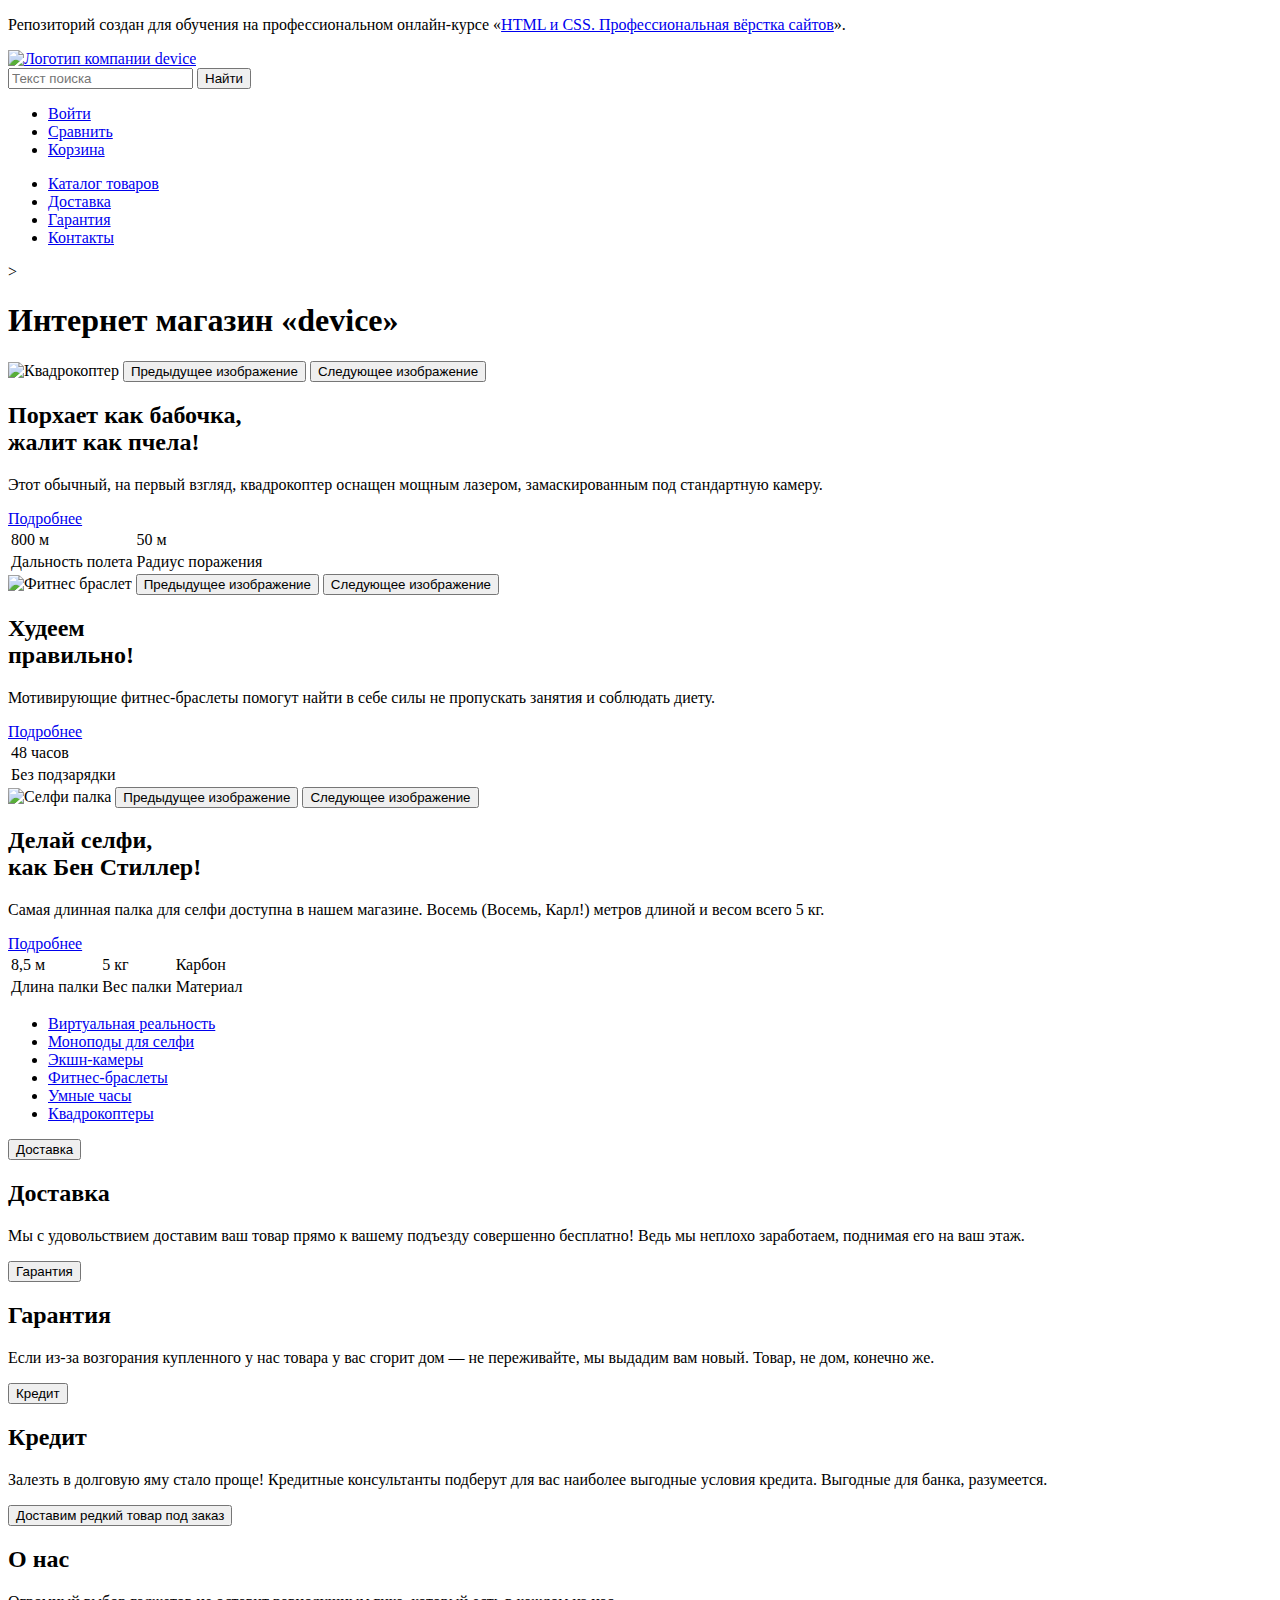
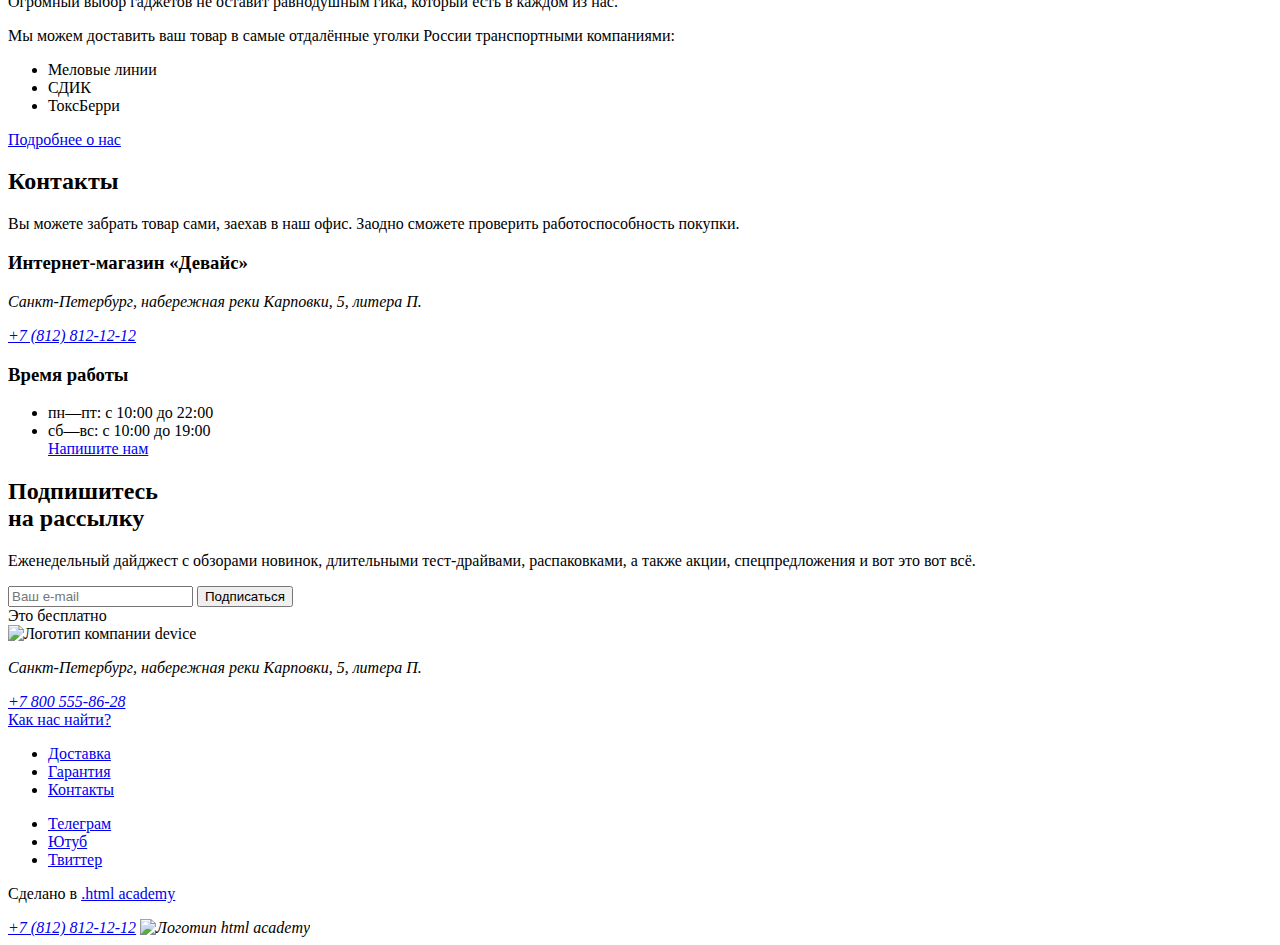
==== 2/index.html @ 812f569d ":heavy_check_mark: Сборка #2" ====
<!DOCTYPE html>
<html lang="ru">
  <head>
    <meta charset="utf-8">
    <title>HTML Academy: Девайс</title>
    <base href="https://htmlacademy-htmlcss.github.io/2011845-device-34/2/">
</head>
  <body>

    <p>Репозиторий создан для обучения на профессиональном онлайн‑курсе «<a href="https://htmlacademy.ru/intensive/htmlcss">HTML и CSS. Профессиональная вёрстка сайтов</a>».</p>

    <header class="main_header">
      <nav class="main_navigation">
        <a class="logo" href="#">
        <img class="img_logo" src="#" alt="Логотип компании device">
        </a>
        <form class="main_search" action="https://echo.htmlacademy.ru/" method="post">
            <input class="product_search" type="search" placeholder="Текст поиска">
            <button class="btn_search" type="submit">Найти</button>
        </form>
        <ul class="navigation_user">
          <li class="navigation_item">
            <a class="navigation_input" href="#">Войти</a>
          </li>
          <li class="navigation_item">
            <a class="navigation_compare" href="#">Сравнить</a>
          </li>
          <li class="navigation_item">
            <a class="navigation_basket" href="#">Корзина</a>
          </li>
        </ul>
        <ul class="navigation_list">
          <li class="navigation_item">
            <a class="dropdown_catalog navigation_link_current" href="catalog.html">Каталог товаров</a>
          </li>
          <li class="navigation_item">
            <a class="navigation_delivery" href="#">Доставка</a>
          </li>
          <li class="navigation_item">
            <a class="navigation_warranty" href="#">Гарантия</a>
          </li>
          <li class="navigation_item">
            <a class="navigation_contacts" href="#">Контакты</a>
          </li>
        </ul>
      </nav>>
    </header>
    <main class="main_index">
      <h1 class="visually_hidden">Интернет магазин «device»</h1>

      <article class="slider">
        <div class="slider_quadrocopter">
          <img class="img_quadrocopter" src="#" alt="Квадрокоптер">
          <button class="slider-button slider-prev" type="button">
            <span class="visually-hidden">Предыдущее изображение</span>
          </button>
          <button class="slider-button slider-next" type="button">
            <span class="visually-hidden">Следующее изображение</span>
          </button>
          <h2 class="slogan_quadrocopter">Порхает как бабочка,<br>
          жалит как пчела!</h2>
          <p class="excerpt_quadrocopter">Этот обычный, на первый взгляд, квадрокоптер оснащен мощным лазером, замаскированным под стандартную камеру.</p>
          <a class="more_quadrocopter" href="#">Подробнее</a>
          <table class="desc">
            <tr class="desc_quadrocopter">
              <td class="value_distance">800 м</td>
              <td class="value_radius">50 м</td>
            </tr>
            <tr class="desc_quadrocopter">
              <td class="quadrocopter_distance">Дальность полета</td>
              <td class="quadrocopter_radius">Радиус поражения</td>
            </tr>
          </table>
        </div>
      </article>

      <article class="slider">
        <div class="slider_bracelet">
          <img class="img_bracelet" src="#" alt="Фитнес браслет">
          <button class="slider-button slider-prev" type="button">
            <span class="visually-hidden">Предыдущее изображение</span>
          </button>
          <button class="slider-button slider-next" type="button">
            <span class="visually-hidden">Следующее изображение</span>
          </button>
          <h2 class="slogan_bracelet">Худеем<br>
          правильно!</h2>
          <p class="excerpt_bracelet">Мотивирующие фитнес-браслеты помогут найти в себе силы не пропускать занятия и соблюдать диету.</p>
          <a class="more_bracelet" href="#">Подробнее</a>
          <table class="desc">
            <tr class="desc_bracelet">
              <td class="value_time">48 часов</td>
            </tr>
            <tr class="desc_bracelet">
              <td class="bracelet_time">Без подзарядки</td>
            </tr>
          </table>
        </div>
      </article>

      <article class="slider">
        <div class="slider_monopod">
          <img class="img_monopod" src="#" alt="Селфи палка">
          <button class="slider-button slider-prev" type="button">
            <span class="visually-hidden">Предыдущее изображение</span>
          </button>
          <button class="slider-button slider-next" type="button">
            <span class="visually-hidden">Следующее изображение</span>
          </button>
          <h2 class="slogan_monopod">Делай селфи,<br>
          как Бен Стиллер! </h2>
          <p class="excerpt_monopod">Самая длинная палка для селфи доступна в нашем магазине. Восемь (Восемь, Карл!) метров длиной и весом всего 5 кг.</p>
          <a class="more_monopod" href="#">Подробнее</a>
          <table class="desc">
            <tr class="desc_monopod">
              <td class="value_long">8,5 м</td>
              <td class="value_weight">5 кг</td>
              <td class="value_material">Карбон</td>
            </tr>
            <tr class="desc_monopod">
              <td class="monopod_long">Длина палки</td>
              <td class="monopod_weight">Вес палки</td>
              <td class="monopod_material">Материал</td>
            </tr>
          </table>
        </div>
      </article>

      <article class="pagination_cotalog">
        <ul class="pagination_list">
          <li class="pagination_item">
            <a class="pagination_virtual" href="#">Виртуальная реальность</a>
          </li>
          <li class="pagination_item">
            <a class="pagination_monopod" href="#">Моноподы для селфи</a>
          </li>
          <li class="pagination_item">
            <a class="pagination_cameras" href="#">Экшн-камеры</a>
          </li>
          <li class="pagination_item">
            <a class="pagination_bracelet" href="#">Фитнес-браслеты</a>
          </li>
          <li class="pagination_item">
            <a class="pagination_watch" href="#">Умные часы</a>
          </li>
          <li class="pagination_item">
            <a class="pagination_quadrocopter" href="#">Квадрокоптеры</a>
          </li>
        </ul>
      </article>

      <section class="delivery">
        <button type="button" class="btn_delivery">Доставка</button>
        <h2>Доставка</h2>
        <p>Мы с удовольствием доставим ваш товар прямо к вашему подъезду совершенно бесплатно! Ведь мы неплохо заработаем, поднимая его на ваш этаж.</p>
      </section>

      <section class="warranty">
        <button type="button" class="btn_warranty">Гарантия</button>
        <h2>Гарантия</h2>
        <p>Если из-за возгорания купленного у нас товара у вас сгорит дом — не переживайте, мы выдадим вам новый. Товар, не дом, конечно же.</p>
      </section>

      <section class="credit">
        <button type="button" class="btn_credit">Кредит</button>
        <h2>Кредит</h2>
        <p>Залезть в долговую яму стало проще! Кредитные консультанты подберут для вас наиболее выгодные условия кредита. Выгодные для банка, разумеется.</p>
      </section>

      <article class="order">
        <button type="button" class="btn_order">Доставим редкий товар под заказ</button>
      </article>

      <section class="about">
        <h2 class="about_title">О нас</h2>
        <p class="about_us">Огромный выбор гаджетов не оставит равнодушным гика, который есть в каждом из нас.</p>
        <p class="about_delivery">Мы можем доставить ваш товар в самые отдалённые уголки России транспортными компаниями:</p>
        <ul type="disc" class="ompany">
          <li class="delivery_company">Меловые линии</li>
          <li class="delivery_company">СДИК</li>
          <li class="delivery_company">ТоксБерри</li>
        </ul>
        <a class="more_quadrocopter" href="#">Подробнее о нас</a>
      </section>

      <section class="contacts">
        <h2 class="contacts_titl">Контакты</h2>
        <p>Вы можете забрать товар сами, заехав в наш офис. Заодно сможете проверить работоспособность покупки. </p>
        <h3 class="contacts_subtitl">Интернет-магазин «Девайс»</h3>
        <address class="contacts_address">
          <p class="contacts_address_text">Санкт-Петербург, набережная реки Карповки, 5, литера П.</p>
          <a class="contacts_phone" href="tel:78128121212">+7 (812) 812-12-12</a>
        </address>
        <h3 class="contacts_subtitl">Время работы</h3>
        <ul class="contacts_schedule">
          <li class="contacts_schedule_items">пн—пт: с 10:00 до 22:00</li>
          <li class="contacts_schedule_items">сб—вс: с 10:00 до 19:00</li>
          <a class="more_contacts" href="#">Напишите нам</a>
        </ul>
      </section>

      <section class="mailing">
        <h2 class="mailing_title">Подпишитесь<br>
          на рассылку</h2>
        <p>Еженедельный дайджест с обзорами новинок, длительными тест-драйвами, распаковками, а также акции, спецпредложения и вот это вот всё.</p>
        <form class="appointment_form" action="https://echo.htmlacademy.ru/" method="post">
          <input type="email" name="user_email" placeholder="Ваш e-mail">
          <button class="btn_subscribe" type="submit">Подписаться</button>
        </form>
        <div>Это бесплатно</div>
      </section>
    </main>

    <footer class="page_footer">
      <section class="footer_address">
        <img class="img_logo" src="#" alt="Логотип компании device">
      <address class="footer_contacts_address">
        <p class="about-text">Санкт-Петербург, набережная реки Карповки, 5, литера П.</p>
        <a class="footer_contacts_address_phone" href="tel:+78005558628">+7 800 555-86-28</a>
      </address>
      <a class="footer_contacts_map_link" href="#">Как нас найти?</a>
    </section>

    <section class="footer_social">
      <ul class="footer-advantages_list">
        <li class="footer_advantages_item">
          <a class="advantages" href="#">
            <span class="btn_advantages">Доставка</span>
          </a>
        </li>
        <li class="footer_advantages_item">
          <a class="advantages" href="#">
            <span class="btn_advantages">Гарантия</span>
          </a>
        </li>
        <li class="footer_advantages_item">
          <a class="advantages" href="#">
            <span class="btn_advantages">Контакты</span>
          </a>
        </li>
      </ul>
      <ul class="footer_social_list">
        <li class="footer_social_item">
          <a class="button" href="#">
            <span class="visually_hidden">Телеграм</span>
          </a>
        </li>
        <li class="footer_social_item">
          <a class="button" href="#">
            <span class="visually_hidden">Ютуб</span>
          </a>
        </li>
        <li class="footer_social_item">
          <a class="button" href="#">
            <span class="visually_hidden">Твиттер</span>
          </a>
        </li>
      </ul>
      <p class="about_text">Сделано в <a class="htmlacademy_link" href="https://htmlacademy.ru/">.html academy</a></p>
    </section>

      <section class="footer_contacts">
        <address class="contacts_address">
          <a class="contacts_phone" href="tel:78128121212">+7 (812) 812-12-12</a>
          <img class="img_logo" src="#" alt="Логотип html academy">
        </address>
      </section>

  </body>
</html>
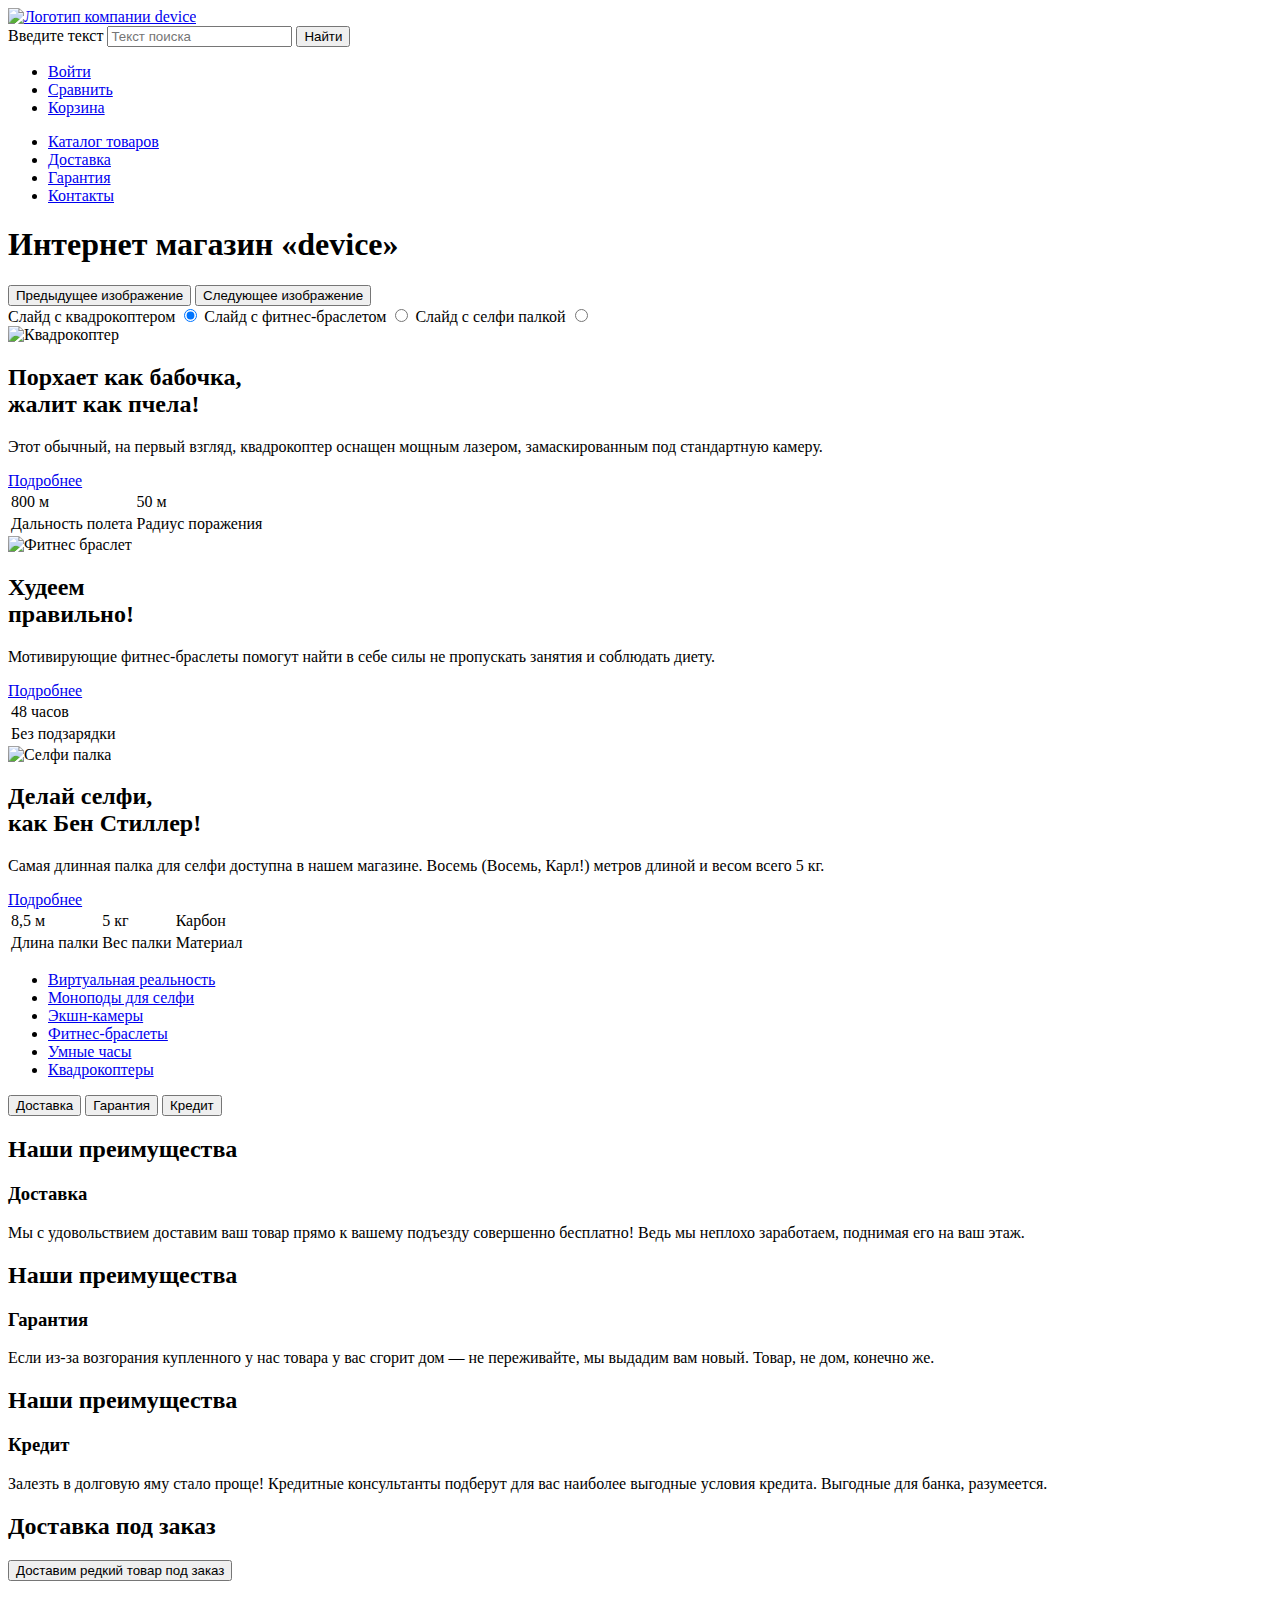
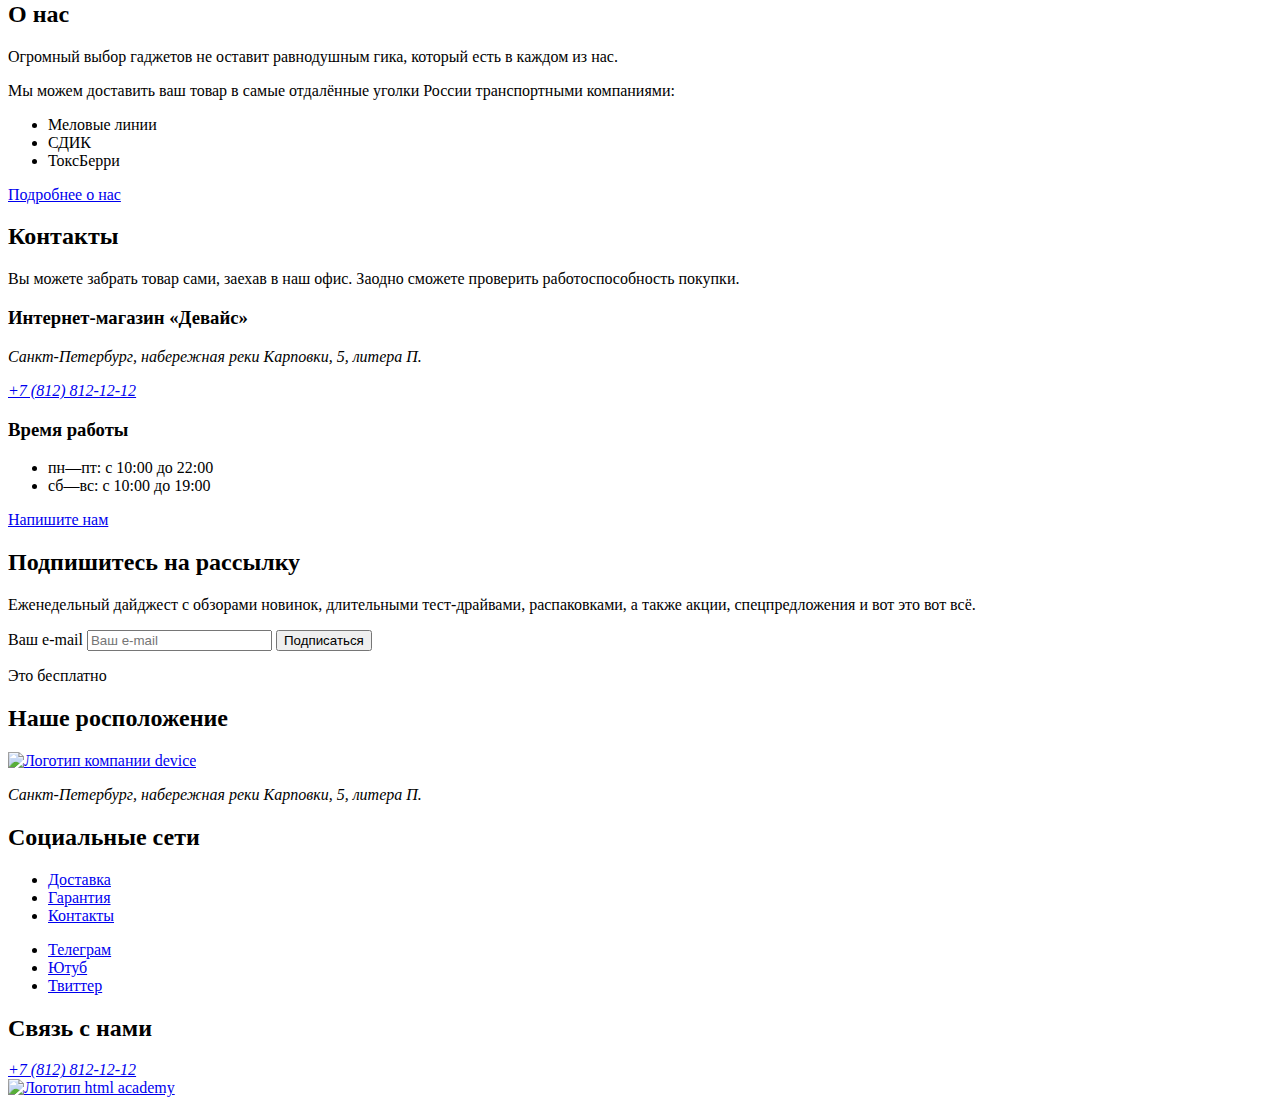
==== commit e26dc977: ":heavy_check_mark: Сборка #2" ====
--- a/2/index.html
+++ b/2/index.html
@@ -1,228 +1,239 @@
 <!DOCTYPE html>
 <html lang="ru">
-  <head>
-    <meta charset="utf-8">
-    <title>HTML Academy: Девайс</title>
-    <base href="https://htmlacademy-htmlcss.github.io/2011845-device-34/2/">
+
+<head>
+  <meta charset="utf-8">
+  <title>HTML Academy: Девайс</title>
+  <base href="https://htmlacademy-htmlcss.github.io/2011845-device-34/2/">
 </head>
-  <body>
-
-    <p>Репозиторий создан для обучения на профессиональном онлайн‑курсе «<a href="https://htmlacademy.ru/intensive/htmlcss">HTML и CSS. Профессиональная вёрстка сайтов</a>».</p>
-
-    <header class="main_header">
-      <nav class="main_navigation">
-        <a class="logo" href="#">
+
+<body>
+  <header class="main_header">
+    <nav class="main_navigation">
+      <a class="logo" href="#">
         <img class="img_logo" src="#" alt="Логотип компании device">
-        </a>
-        <form class="main_search" action="https://echo.htmlacademy.ru/" method="post">
-            <input class="product_search" type="search" placeholder="Текст поиска">
-            <button class="btn_search" type="submit">Найти</button>
-        </form>
-        <ul class="navigation_user">
-          <li class="navigation_item">
-            <a class="navigation_input" href="#">Войти</a>
-          </li>
-          <li class="navigation_item">
-            <a class="navigation_compare" href="#">Сравнить</a>
-          </li>
-          <li class="navigation_item">
-            <a class="navigation_basket" href="#">Корзина</a>
-          </li>
-        </ul>
-        <ul class="navigation_list">
-          <li class="navigation_item">
-            <a class="dropdown_catalog navigation_link_current" href="catalog.html">Каталог товаров</a>
-          </li>
-          <li class="navigation_item">
-            <a class="navigation_delivery" href="#">Доставка</a>
-          </li>
-          <li class="navigation_item">
-            <a class="navigation_warranty" href="#">Гарантия</a>
-          </li>
-          <li class="navigation_item">
-            <a class="navigation_contacts" href="#">Контакты</a>
-          </li>
-        </ul>
-      </nav>>
-    </header>
-    <main class="main_index">
-      <h1 class="visually_hidden">Интернет магазин «device»</h1>
-
-      <article class="slider">
-        <div class="slider_quadrocopter">
-          <img class="img_quadrocopter" src="#" alt="Квадрокоптер">
-          <button class="slider-button slider-prev" type="button">
-            <span class="visually-hidden">Предыдущее изображение</span>
-          </button>
-          <button class="slider-button slider-next" type="button">
-            <span class="visually-hidden">Следующее изображение</span>
-          </button>
-          <h2 class="slogan_quadrocopter">Порхает как бабочка,<br>
-          жалит как пчела!</h2>
-          <p class="excerpt_quadrocopter">Этот обычный, на первый взгляд, квадрокоптер оснащен мощным лазером, замаскированным под стандартную камеру.</p>
-          <a class="more_quadrocopter" href="#">Подробнее</a>
-          <table class="desc">
-            <tr class="desc_quadrocopter">
-              <td class="value_distance">800 м</td>
-              <td class="value_radius">50 м</td>
-            </tr>
-            <tr class="desc_quadrocopter">
-              <td class="quadrocopter_distance">Дальность полета</td>
-              <td class="quadrocopter_radius">Радиус поражения</td>
-            </tr>
-          </table>
-        </div>
-      </article>
-
-      <article class="slider">
-        <div class="slider_bracelet">
-          <img class="img_bracelet" src="#" alt="Фитнес браслет">
-          <button class="slider-button slider-prev" type="button">
-            <span class="visually-hidden">Предыдущее изображение</span>
-          </button>
-          <button class="slider-button slider-next" type="button">
-            <span class="visually-hidden">Следующее изображение</span>
-          </button>
-          <h2 class="slogan_bracelet">Худеем<br>
-          правильно!</h2>
-          <p class="excerpt_bracelet">Мотивирующие фитнес-браслеты помогут найти в себе силы не пропускать занятия и соблюдать диету.</p>
-          <a class="more_bracelet" href="#">Подробнее</a>
-          <table class="desc">
-            <tr class="desc_bracelet">
-              <td class="value_time">48 часов</td>
-            </tr>
-            <tr class="desc_bracelet">
-              <td class="bracelet_time">Без подзарядки</td>
-            </tr>
-          </table>
-        </div>
-      </article>
-
-      <article class="slider">
-        <div class="slider_monopod">
-          <img class="img_monopod" src="#" alt="Селфи палка">
-          <button class="slider-button slider-prev" type="button">
-            <span class="visually-hidden">Предыдущее изображение</span>
-          </button>
-          <button class="slider-button slider-next" type="button">
-            <span class="visually-hidden">Следующее изображение</span>
-          </button>
-          <h2 class="slogan_monopod">Делай селфи,<br>
-          как Бен Стиллер! </h2>
-          <p class="excerpt_monopod">Самая длинная палка для селфи доступна в нашем магазине. Восемь (Восемь, Карл!) метров длиной и весом всего 5 кг.</p>
-          <a class="more_monopod" href="#">Подробнее</a>
-          <table class="desc">
-            <tr class="desc_monopod">
-              <td class="value_long">8,5 м</td>
-              <td class="value_weight">5 кг</td>
-              <td class="value_material">Карбон</td>
-            </tr>
-            <tr class="desc_monopod">
-              <td class="monopod_long">Длина палки</td>
-              <td class="monopod_weight">Вес палки</td>
-              <td class="monopod_material">Материал</td>
-            </tr>
-          </table>
-        </div>
-      </article>
-
-      <article class="pagination_cotalog">
-        <ul class="pagination_list">
-          <li class="pagination_item">
-            <a class="pagination_virtual" href="#">Виртуальная реальность</a>
-          </li>
-          <li class="pagination_item">
-            <a class="pagination_monopod" href="#">Моноподы для селфи</a>
-          </li>
-          <li class="pagination_item">
-            <a class="pagination_cameras" href="#">Экшн-камеры</a>
-          </li>
-          <li class="pagination_item">
-            <a class="pagination_bracelet" href="#">Фитнес-браслеты</a>
-          </li>
-          <li class="pagination_item">
-            <a class="pagination_watch" href="#">Умные часы</a>
-          </li>
-          <li class="pagination_item">
-            <a class="pagination_quadrocopter" href="#">Квадрокоптеры</a>
-          </li>
-        </ul>
-      </article>
-
-      <section class="delivery">
-        <button type="button" class="btn_delivery">Доставка</button>
-        <h2>Доставка</h2>
-        <p>Мы с удовольствием доставим ваш товар прямо к вашему подъезду совершенно бесплатно! Ведь мы неплохо заработаем, поднимая его на ваш этаж.</p>
-      </section>
-
-      <section class="warranty">
-        <button type="button" class="btn_warranty">Гарантия</button>
-        <h2>Гарантия</h2>
-        <p>Если из-за возгорания купленного у нас товара у вас сгорит дом — не переживайте, мы выдадим вам новый. Товар, не дом, конечно же.</p>
-      </section>
-
-      <section class="credit">
-        <button type="button" class="btn_credit">Кредит</button>
-        <h2>Кредит</h2>
-        <p>Залезть в долговую яму стало проще! Кредитные консультанты подберут для вас наиболее выгодные условия кредита. Выгодные для банка, разумеется.</p>
-      </section>
-
-      <article class="order">
-        <button type="button" class="btn_order">Доставим редкий товар под заказ</button>
-      </article>
-
-      <section class="about">
-        <h2 class="about_title">О нас</h2>
-        <p class="about_us">Огромный выбор гаджетов не оставит равнодушным гика, который есть в каждом из нас.</p>
-        <p class="about_delivery">Мы можем доставить ваш товар в самые отдалённые уголки России транспортными компаниями:</p>
-        <ul type="disc" class="ompany">
-          <li class="delivery_company">Меловые линии</li>
-          <li class="delivery_company">СДИК</li>
-          <li class="delivery_company">ТоксБерри</li>
-        </ul>
-        <a class="more_quadrocopter" href="#">Подробнее о нас</a>
-      </section>
-
-      <section class="contacts">
-        <h2 class="contacts_titl">Контакты</h2>
-        <p>Вы можете забрать товар сами, заехав в наш офис. Заодно сможете проверить работоспособность покупки. </p>
-        <h3 class="contacts_subtitl">Интернет-магазин «Девайс»</h3>
-        <address class="contacts_address">
-          <p class="contacts_address_text">Санкт-Петербург, набережная реки Карповки, 5, литера П.</p>
-          <a class="contacts_phone" href="tel:78128121212">+7 (812) 812-12-12</a>
-        </address>
-        <h3 class="contacts_subtitl">Время работы</h3>
-        <ul class="contacts_schedule">
-          <li class="contacts_schedule_items">пн—пт: с 10:00 до 22:00</li>
-          <li class="contacts_schedule_items">сб—вс: с 10:00 до 19:00</li>
-          <a class="more_contacts" href="#">Напишите нам</a>
-        </ul>
-      </section>
-
-      <section class="mailing">
-        <h2 class="mailing_title">Подпишитесь<br>
-          на рассылку</h2>
-        <p>Еженедельный дайджест с обзорами новинок, длительными тест-драйвами, распаковками, а также акции, спецпредложения и вот это вот всё.</p>
-        <form class="appointment_form" action="https://echo.htmlacademy.ru/" method="post">
-          <input type="email" name="user_email" placeholder="Ваш e-mail">
-          <button class="btn_subscribe" type="submit">Подписаться</button>
-        </form>
-        <div>Это бесплатно</div>
-      </section>
-    </main>
-
-    <footer class="page_footer">
-      <section class="footer_address">
+      </a>
+      <form class="main_search" action="https://echo.htmlacademy.ru/" method="post">
+        <label class="visually_hidden" for="search">Введите текст</label>
+        <input class="product_search" type="search" id="search" placeholder="Текст поиска">
+        <button class="btn_search" type="submit">Найти</button>
+      </form>
+      <ul class="navigation_user">
+        <li class="navigation_item">
+          <a class="navigation_input" href="#">Войти</a>
+        </li>
+        <li class="navigation_item">
+          <a class="navigation_compare" href="#">Сравнить</a>
+        </li>
+        <li class="navigation_item">
+          <a class="navigation_basket" href="#">Корзина</a>
+        </li>
+      </ul>
+      <ul class="navigation_list">
+        <li class="navigation_item">
+          <a class="dropdown_catalog navigation_link_current" href="catalog.html">Каталог товаров</a>
+        </li>
+        <li class="navigation_item">
+          <a class="navigation_delivery" href="#">Доставка</a>
+        </li>
+        <li class="navigation_item">
+          <a class="navigation_warranty" href="#">Гарантия</a>
+        </li>
+        <li class="navigation_item">
+          <a class="navigation_contacts" href="#">Контакты</a>
+        </li>
+      </ul>
+    </nav>
+  </header>
+  <main class="main_index">
+    <h1 class="visually_hidden">Интернет магазин «device»</h1>
+
+    <div class="btn_slider">
+      <button class="slider_btn slider_prev" type="button">
+        <span class="visually_hidden">Предыдущее изображение</span>
+      </button>
+      <button class="slider_btn slider_next" type="button">
+        <span class="visually_hidden">Следующее изображение</span>
+      </button>
+    </div>
+    <div class="radio_slider">
+      <label class="visually_hidden" for="quadrocopter">Слайд с квадрокоптером</label>
+      <input class="parination_input" type="radio" name="radio" value="quadrocopter" id="quadrocopter" checked>
+      <label class="visually_hidden" for="bracelet">Слайд с фитнес-браслетом</label>
+      <input class="parination_input" type="radio" name="radio" value="bracelet" id="bracelet">
+      <label class="visually_hidden" for="monopod">Слайд с селфи палкой</label>
+      <input class="parination_input" type="radio" name="radio" value="monopod" id="monopod">
+    </div>
+
+    <article class="slider">
+      <img class="img_quadrocopter" src="#" alt="Квадрокоптер">
+      <h2 class="slogan_quadrocopter">Порхает как бабочка,<br>
+        жалит как пчела!</h2>
+      <p class="excerpt_quadrocopter">Этот обычный, на первый взгляд, квадрокоптер оснащен мощным лазером,
+        замаскированным под стандартную камеру.</p>
+      <a class="more_quadrocopter" href="#">Подробнее</a>
+      <table class="desc">
+        <tr class="desc_quadrocopter">
+          <td class="value_distance">800 м</td>
+          <td class="value_radius">50 м</td>
+        </tr>
+        <tr class="desc_quadrocopter">
+          <td class="quadrocopter_distance">Дальность полета</td>
+          <td class="quadrocopter_radius">Радиус поражения</td>
+        </tr>
+      </table>
+    </article>
+
+    <article class="slider">
+      <img class="img_bracelet" src="#" alt="Фитнес браслет">
+      <h2 class="slogan_bracelet">Худеем<br>
+        правильно!</h2>
+      <p class="excerpt_bracelet">Мотивирующие фитнес-браслеты помогут найти в себе силы не пропускать занятия и
+        соблюдать диету.</p>
+      <a class="more_bracelet" href="#">Подробнее</a>
+      <table class="desc">
+        <tr class="desc_bracelet">
+          <td class="value_time">48 часов</td>
+        </tr>
+        <tr class="desc_bracelet">
+          <td class="bracelet_time">Без подзарядки</td>
+        </tr>
+      </table>
+    </article>
+
+    <article class="slider">
+      <img class="img_monopod" src="#" alt="Селфи палка">
+      <h2 class="slogan_monopod">Делай селфи,<br>
+        как Бен Стиллер! </h2>
+      <p class="excerpt_monopod">Самая длинная палка для селфи доступна в нашем магазине. Восемь (Восемь, Карл!) метров
+        длиной и весом всего 5 кг.</p>
+      <a class="more_monopod" href="#">Подробнее</a>
+      <table class="desc">
+        <tr class="desc_monopod">
+          <td class="value_long">8,5 м</td>
+          <td class="value_weight">5 кг</td>
+          <td class="value_material">Карбон</td>
+        </tr>
+        <tr class="desc_monopod">
+          <td class="monopod_long">Длина палки</td>
+          <td class="monopod_weight">Вес палки</td>
+          <td class="monopod_material">Материал</td>
+        </tr>
+      </table>
+    </article>
+
+    <div class="pagination_cotalog">
+      <ul class="pagination_list">
+        <li class="pagination_item">
+          <a class="pagination_virtual" href="#">Виртуальная реальность</a>
+        </li>
+        <li class="pagination_item">
+          <a class="pagination_monopod" href="#">Моноподы для селфи</a>
+        </li>
+        <li class="pagination_item">
+          <a class="pagination_cameras" href="#">Экшн-камеры</a>
+        </li>
+        <li class="pagination_item">
+          <a class="pagination_bracelet" href="#">Фитнес-браслеты</a>
+        </li>
+        <li class="pagination_item">
+          <a class="pagination_watch" href="#">Умные часы</a>
+        </li>
+        <li class="pagination_item">
+          <a class="pagination_quadrocopter" href="#">Квадрокоптеры</a>
+        </li>
+      </ul>
+    </div>
+
+    <div class="btn_advantages">
+      <button type="button" class="btn_delivery">Доставка</button>
+      <button type="button" class="btn_warranty">Гарантия</button>
+      <button type="button" class="btn_credit">Кредит</button>
+    </div>
+
+    <section class="delivery">
+      <h2 class="visually_hidden">Наши преимущества</h2>
+      <h3 class="subtitle">Доставка</h3>
+      <p>Мы с удовольствием доставим ваш товар прямо к вашему подъезду совершенно бесплатно! Ведь мы неплохо заработаем,
+        поднимая его на ваш этаж.</p>
+    </section>
+
+    <section class="warranty">
+      <h2 class="visually_hidden">Наши преимущества</h2>
+      <h3 class="subtitle">Гарантия</h3>
+      <p>Если из-за возгорания купленного у нас товара у вас сгорит дом — не переживайте, мы выдадим вам новый. Товар,
+        не дом, конечно же.</p>
+    </section>
+
+    <section class="credit">
+      <h2 class="visually_hidden">Наши преимущества</h2>
+      <h3 class="subtitle">Кредит</h3>
+      <p>Залезть в долговую яму стало проще! Кредитные консультанты подберут для вас наиболее выгодные условия кредита.
+        Выгодные для банка, разумеется.</p>
+    </section>
+
+    <section class="order">
+      <h2 class="visually_hidden">Доставка под заказ</h2>
+      <button type="button" class="btn_order">Доставим редкий товар под заказ</button>
+    </section>
+
+    <section class="about">
+      <h2 class="about_title">О нас</h2>
+      <p class="about_us">Огромный выбор гаджетов не оставит равнодушным гика, который есть в каждом из нас.</p>
+      <p class="about_delivery">Мы можем доставить ваш товар в самые отдалённые уголки России транспортными компаниями:
+      </p>
+      <ul class="company">
+        <li class="delivery_company">Меловые линии</li>
+        <li class="delivery_company">СДИК</li>
+        <li class="delivery_company">ТоксБерри</li>
+      </ul>
+      <a class="more_about" href="#">Подробнее о нас</a>
+    </section>
+
+    <section class="contacts">
+      <h2 class="contacts_title">Контакты</h2>
+      <p>Вы можете забрать товар сами, заехав в наш офис. Заодно сможете проверить работоспособность покупки. </p>
+      <h3 class="contacts_subtitl">Интернет-магазин «Девайс»</h3>
+      <address class="contacts_address">
+        <p class="contacts_address_text">Санкт-Петербург, набережная реки Карповки, 5, литера П.</p>
+        <a class="contacts_phone" href="tel:78128121212">+7 (812) 812-12-12</a>
+      </address>
+      <h3 class="contacts_subtitl">Время работы</h3>
+      <ul class="contacts_schedule">
+        <li class="contacts_schedule_items">пн—пт: с 10:00 до 22:00</li>
+        <li class="contacts_schedule_items">сб—вс: с 10:00 до 19:00</li>
+      </ul>
+      <a class="more_contacts" href="#">Напишите нам</a>
+    </section>
+
+    <section class="mailing">
+      <h2 class="mailing_title">Подпишитесь
+        на рассылку</h2>
+      <p>Еженедельный дайджест с обзорами новинок, длительными тест-драйвами, распаковками, а также акции,
+        спецпредложения и вот это вот всё.</p>
+      <form class="appointment_form" action="https://echo.htmlacademy.ru/" method="post">
+        <label class="visually_hidden" for="user_email">Ваш e-mail</label>
+        <input type="email" name="user_email" id="user_email" placeholder="Ваш e-mail">
+        <button class="btn_subscribe" type="submit">Подписаться</button>
+      </form>
+      <p>Это бесплатно</p>
+    </section>
+  </main>
+
+  <footer class="page_footer">
+    <section class="footer_address">
+      <h2 class="visually_hidden">Наше росположение</h2>
+      <a class="logo" href="index.html">
         <img class="img_logo" src="#" alt="Логотип компании device">
+      </a>
       <address class="footer_contacts_address">
-        <p class="about-text">Санкт-Петербург, набережная реки Карповки, 5, литера П.</p>
-        <a class="footer_contacts_address_phone" href="tel:+78005558628">+7 800 555-86-28</a>
+        <p class="about_text">Санкт-Петербург, набережная реки Карповки, 5, литера П.</p>
       </address>
-      <a class="footer_contacts_map_link" href="#">Как нас найти?</a>
     </section>
 
     <section class="footer_social">
-      <ul class="footer-advantages_list">
+      <h2 class="visually_hidden">Социальные сети</h2>
+      <ul class="footer_advantages_list">
         <li class="footer_advantages_item">
           <a class="advantages" href="#">
             <span class="btn_advantages">Доставка</span>
@@ -241,30 +252,33 @@
       </ul>
       <ul class="footer_social_list">
         <li class="footer_social_item">
-          <a class="button" href="#">
+          <a class="button" href="https://t.me/htmlacademy">
             <span class="visually_hidden">Телеграм</span>
           </a>
         </li>
         <li class="footer_social_item">
-          <a class="button" href="#">
+          <a class="button" href="https://www.youtube.com/user/htmlacademyru">
             <span class="visually_hidden">Ютуб</span>
           </a>
         </li>
         <li class="footer_social_item">
-          <a class="button" href="#">
+          <a class="button" href="https://twitter.com/htmlacademy_ru">
             <span class="visually_hidden">Твиттер</span>
           </a>
         </li>
       </ul>
-      <p class="about_text">Сделано в <a class="htmlacademy_link" href="https://htmlacademy.ru/">.html academy</a></p>
-    </section>
-
-      <section class="footer_contacts">
-        <address class="contacts_address">
-          <a class="contacts_phone" href="tel:78128121212">+7 (812) 812-12-12</a>
-          <img class="img_logo" src="#" alt="Логотип html academy">
-        </address>
-      </section>
-
-  </body>
+    </section>
+
+    <section class="footer_contacts">
+      <h2 class="visually_hidden">Связь с нами</h2>
+      <address class="contacts_address">
+        <a class="contacts_phone" href="tel:78128121212">+7 (812) 812-12-12</a>
+      </address>
+      <a class="logo" href="https://htmlacademy.ru/profile/id2011845">
+        <img class="img_logo" src="#" alt="Логотип html academy">
+      </a>
+    </section>
+  </footer>
+</body>
+
 </html>
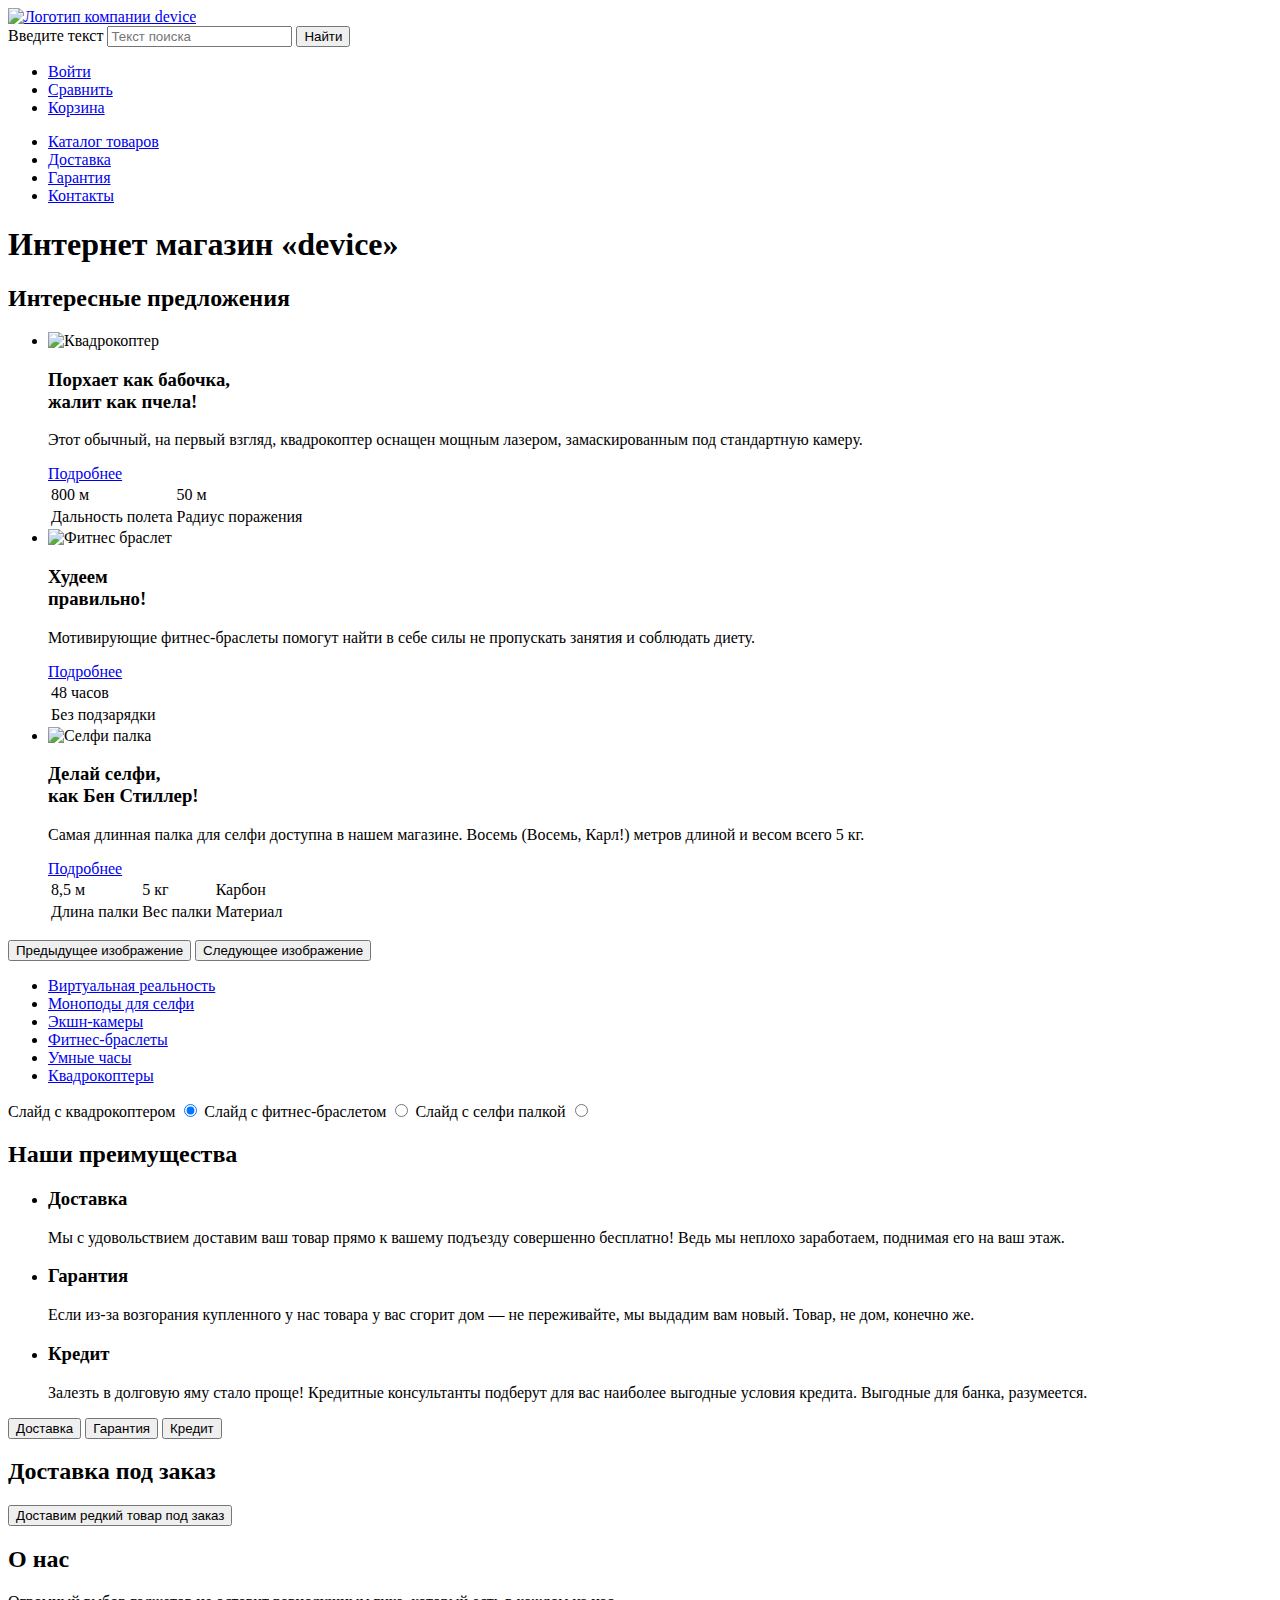
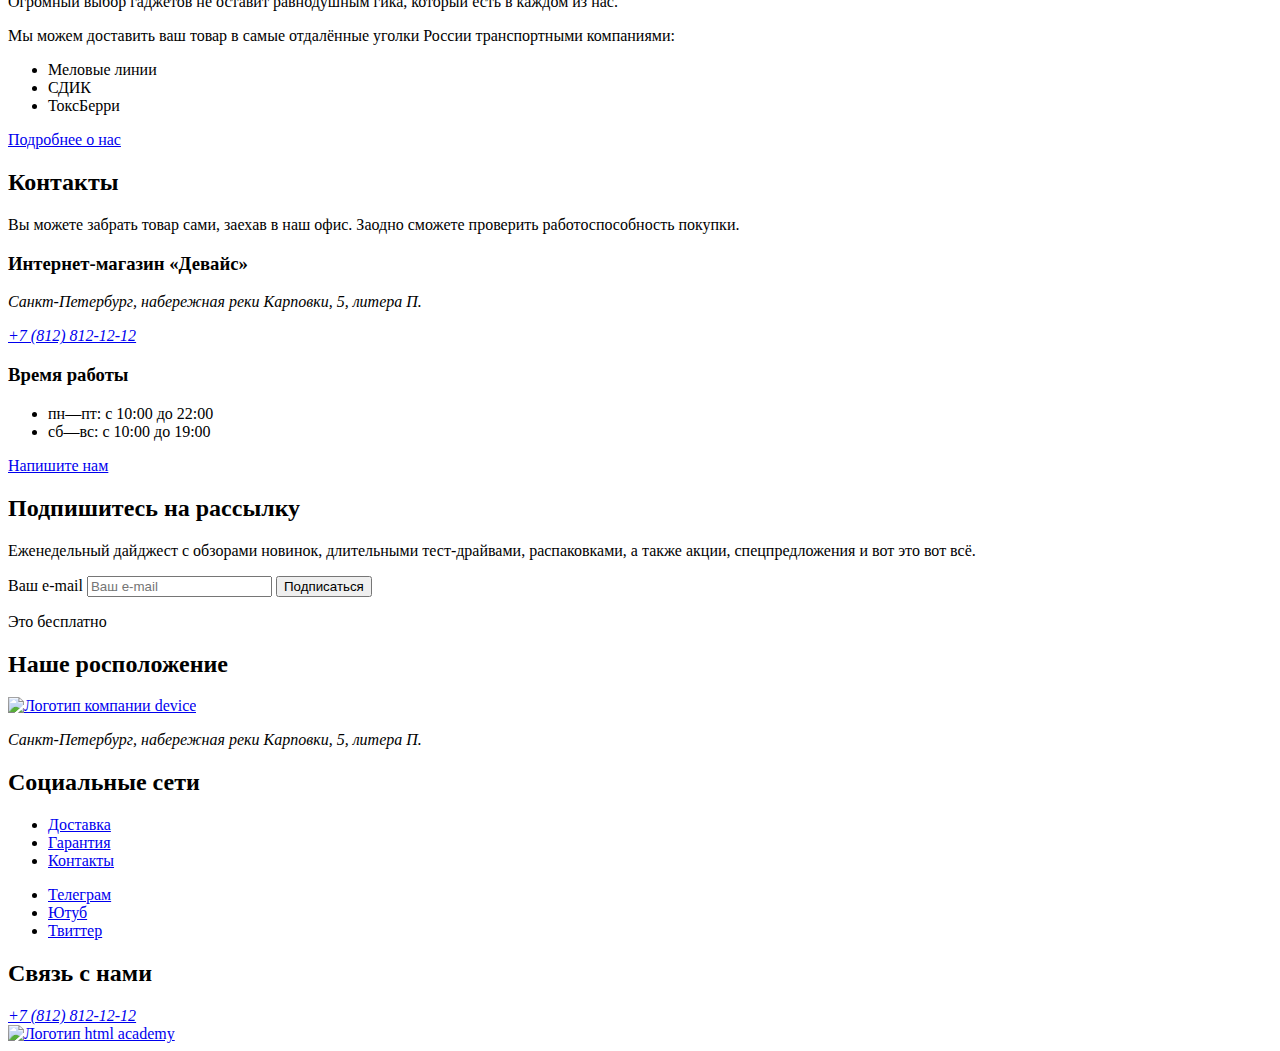
==== commit 5b5ac7ae: ":heavy_check_mark: Сборка #2" ====
--- a/2/index.html
+++ b/2/index.html
@@ -31,7 +31,7 @@
       </ul>
       <ul class="navigation_list">
         <li class="navigation_item">
-          <a class="dropdown_catalog navigation_link_current" href="catalog.html">Каталог товаров</a>
+          <a class="dropdown_catalog " href="catalog.html">Каталог товаров</a>
         </li>
         <li class="navigation_item">
           <a class="navigation_delivery" href="#">Доставка</a>
@@ -45,8 +45,70 @@
       </ul>
     </nav>
   </header>
+
   <main class="main_index">
     <h1 class="visually_hidden">Интернет магазин «device»</h1>
+
+    <section class="promo">
+      <h2 class="visually_hidden">Интересные предложения</h2>
+      <ul class="promo_slider">
+        <li class="slider_item">
+          <img class="img_quadrocopter" src="#" alt="Квадрокоптер">
+          <h3 class="slogan_quadrocopter">Порхает как бабочка,<br>
+            жалит как пчела!</h3>
+          <p class="excerpt_quadrocopter">Этот обычный, на первый взгляд, квадрокоптер оснащен мощным лазером,
+            замаскированным под стандартную камеру.</p>
+          <a class="more_quadrocopter" href="#">Подробнее</a>
+          <table class="desc">
+            <tr class="desc_quadrocopter">
+              <td class="value_distance">800 м</td>
+              <td class="value_radius">50 м</td>
+            </tr>
+            <tr class="desc_quadrocopter">
+              <td class="quadrocopter_distance">Дальность полета</td>
+              <td class="quadrocopter_radius">Радиус поражения</td>
+            </tr>
+          </table>
+        </li>
+        <li class="slider_item">
+          <img class="img_bracelet" src="#" alt="Фитнес браслет">
+          <h3 class="slogan_bracelet">Худеем<br>
+            правильно!</h3>
+          <p class="excerpt_bracelet">Мотивирующие фитнес-браслеты помогут найти в себе силы не пропускать занятия и
+            соблюдать диету.</p>
+          <a class="more_bracelet" href="#">Подробнее</a>
+          <table class="desc">
+            <tr class="desc_bracelet">
+              <td class="value_time">48 часов</td>
+            </tr>
+            <tr class="desc_bracelet">
+              <td class="bracelet_time">Без подзарядки</td>
+            </tr>
+          </table>
+        </li>
+        <li class="slider_item">
+          <img class="img_monopod" src="#" alt="Селфи палка">
+          <h3 class="slogan_monopod">Делай селфи,<br>
+            как Бен Стиллер! </h3>
+          <p class="excerpt_monopod">Самая длинная палка для селфи доступна в нашем магазине. Восемь (Восемь, Карл!)
+            метров
+            длиной и весом всего 5 кг.</p>
+          <a class="more_monopod" href="#">Подробнее</a>
+          <table class="desc">
+            <tr class="desc_monopod">
+              <td class="value_long">8,5 м</td>
+              <td class="value_weight">5 кг</td>
+              <td class="value_material">Карбон</td>
+            </tr>
+            <tr class="desc_monopod">
+              <td class="monopod_long">Длина палки</td>
+              <td class="monopod_weight">Вес палки</td>
+              <td class="monopod_material">Материал</td>
+            </tr>
+          </table>
+        </li>
+      </ul>
+    </section>
 
     <div class="btn_slider">
       <button class="slider_btn slider_prev" type="button">
@@ -56,6 +118,28 @@
         <span class="visually_hidden">Следующее изображение</span>
       </button>
     </div>
+
+    <ul class="catalog_list">
+      <li class="catalog_item">
+        <a class="link_virtual" href="#">Виртуальная реальность</a>
+      </li>
+      <li class="catalog_item">
+        <a class="link_monopod" href="#">Моноподы для селфи</a>
+      </li>
+      <li class="catalog_item">
+        <a class="link_cameras" href="#">Экшн-камеры</a>
+      </li>
+      <li class="catalog_item">
+        <a class="link_bracelet" href="#">Фитнес-браслеты</a>
+      </li>
+      <li class="catalog_item">
+        <a class="link_watch" href="#">Умные часы</a>
+      </li>
+      <li class="catalog_item">
+        <a class="link_quadrocopter" href="#">Квадрокоптеры</a>
+      </li>
+    </ul>
+
     <div class="radio_slider">
       <label class="visually_hidden" for="quadrocopter">Слайд с квадрокоптером</label>
       <input class="parination_input" type="radio" name="radio" value="quadrocopter" id="quadrocopter" checked>
@@ -65,112 +149,34 @@
       <input class="parination_input" type="radio" name="radio" value="monopod" id="monopod">
     </div>
 
-    <article class="slider">
-      <img class="img_quadrocopter" src="#" alt="Квадрокоптер">
-      <h2 class="slogan_quadrocopter">Порхает как бабочка,<br>
-        жалит как пчела!</h2>
-      <p class="excerpt_quadrocopter">Этот обычный, на первый взгляд, квадрокоптер оснащен мощным лазером,
-        замаскированным под стандартную камеру.</p>
-      <a class="more_quadrocopter" href="#">Подробнее</a>
-      <table class="desc">
-        <tr class="desc_quadrocopter">
-          <td class="value_distance">800 м</td>
-          <td class="value_radius">50 м</td>
-        </tr>
-        <tr class="desc_quadrocopter">
-          <td class="quadrocopter_distance">Дальность полета</td>
-          <td class="quadrocopter_radius">Радиус поражения</td>
-        </tr>
-      </table>
-    </article>
-
-    <article class="slider">
-      <img class="img_bracelet" src="#" alt="Фитнес браслет">
-      <h2 class="slogan_bracelet">Худеем<br>
-        правильно!</h2>
-      <p class="excerpt_bracelet">Мотивирующие фитнес-браслеты помогут найти в себе силы не пропускать занятия и
-        соблюдать диету.</p>
-      <a class="more_bracelet" href="#">Подробнее</a>
-      <table class="desc">
-        <tr class="desc_bracelet">
-          <td class="value_time">48 часов</td>
-        </tr>
-        <tr class="desc_bracelet">
-          <td class="bracelet_time">Без подзарядки</td>
-        </tr>
-      </table>
-    </article>
-
-    <article class="slider">
-      <img class="img_monopod" src="#" alt="Селфи палка">
-      <h2 class="slogan_monopod">Делай селфи,<br>
-        как Бен Стиллер! </h2>
-      <p class="excerpt_monopod">Самая длинная палка для селфи доступна в нашем магазине. Восемь (Восемь, Карл!) метров
-        длиной и весом всего 5 кг.</p>
-      <a class="more_monopod" href="#">Подробнее</a>
-      <table class="desc">
-        <tr class="desc_monopod">
-          <td class="value_long">8,5 м</td>
-          <td class="value_weight">5 кг</td>
-          <td class="value_material">Карбон</td>
-        </tr>
-        <tr class="desc_monopod">
-          <td class="monopod_long">Длина палки</td>
-          <td class="monopod_weight">Вес палки</td>
-          <td class="monopod_material">Материал</td>
-        </tr>
-      </table>
-    </article>
-
-    <div class="pagination_cotalog">
-      <ul class="pagination_list">
-        <li class="pagination_item">
-          <a class="pagination_virtual" href="#">Виртуальная реальность</a>
-        </li>
-        <li class="pagination_item">
-          <a class="pagination_monopod" href="#">Моноподы для селфи</a>
-        </li>
-        <li class="pagination_item">
-          <a class="pagination_cameras" href="#">Экшн-камеры</a>
-        </li>
-        <li class="pagination_item">
-          <a class="pagination_bracelet" href="#">Фитнес-браслеты</a>
-        </li>
-        <li class="pagination_item">
-          <a class="pagination_watch" href="#">Умные часы</a>
-        </li>
-        <li class="pagination_item">
-          <a class="pagination_quadrocopter" href="#">Квадрокоптеры</a>
-        </li>
-      </ul>
-    </div>
+    <section class="advantages">
+      <h2 class="visually_hidden">Наши преимущества</h2>
+      <ul class="slider_advantages">
+        <li class="slider_item">
+          <h3>Доставка</h3>
+          <p>Мы с удовольствием доставим ваш товар прямо к вашему подъезду совершенно бесплатно! Ведь мы неплохо
+            заработаем, поднимая его на ваш этаж.</p>
+        </li>
+        <li class="slider_item">
+          <h3>Гарантия</h3>
+          <p>Если из-за возгорания купленного у нас товара у вас сгорит дом — не переживайте, мы выдадим вам новый.
+            Товар,
+            не дом, конечно же.</p>
+        </li>
+        <li class="slider_item">
+          <h3>Кредит</h3>
+          <p>Залезть в долговую яму стало проще! Кредитные консультанты подберут для вас наиболее выгодные условия
+            кредита.
+            Выгодные для банка, разумеется.</p>
+        </li>
+      </ul>
+    </section>
 
     <div class="btn_advantages">
       <button type="button" class="btn_delivery">Доставка</button>
       <button type="button" class="btn_warranty">Гарантия</button>
       <button type="button" class="btn_credit">Кредит</button>
     </div>
-
-    <section class="delivery">
-      <h2 class="visually_hidden">Наши преимущества</h2>
-      <h3 class="subtitle">Доставка</h3>
-      <p>Мы с удовольствием доставим ваш товар прямо к вашему подъезду совершенно бесплатно! Ведь мы неплохо заработаем,
-        поднимая его на ваш этаж.</p>
-    </section>
-
-    <section class="warranty">
-      <h2 class="visually_hidden">Наши преимущества</h2>
-      <h3 class="subtitle">Гарантия</h3>
-      <p>Если из-за возгорания купленного у нас товара у вас сгорит дом — не переживайте, мы выдадим вам новый. Товар,
-        не дом, конечно же.</p>
-    </section>
-
-    <section class="credit">
-      <h2 class="visually_hidden">Наши преимущества</h2>
-      <h3 class="subtitle">Кредит</h3>
-      <p>Залезть в долговую яму стало проще! Кредитные консультанты подберут для вас наиболее выгодные условия кредита.
-        Выгодные для банка, разумеется.</p>
-    </section>
 
     <section class="order">
       <h2 class="visually_hidden">Доставка под заказ</h2>
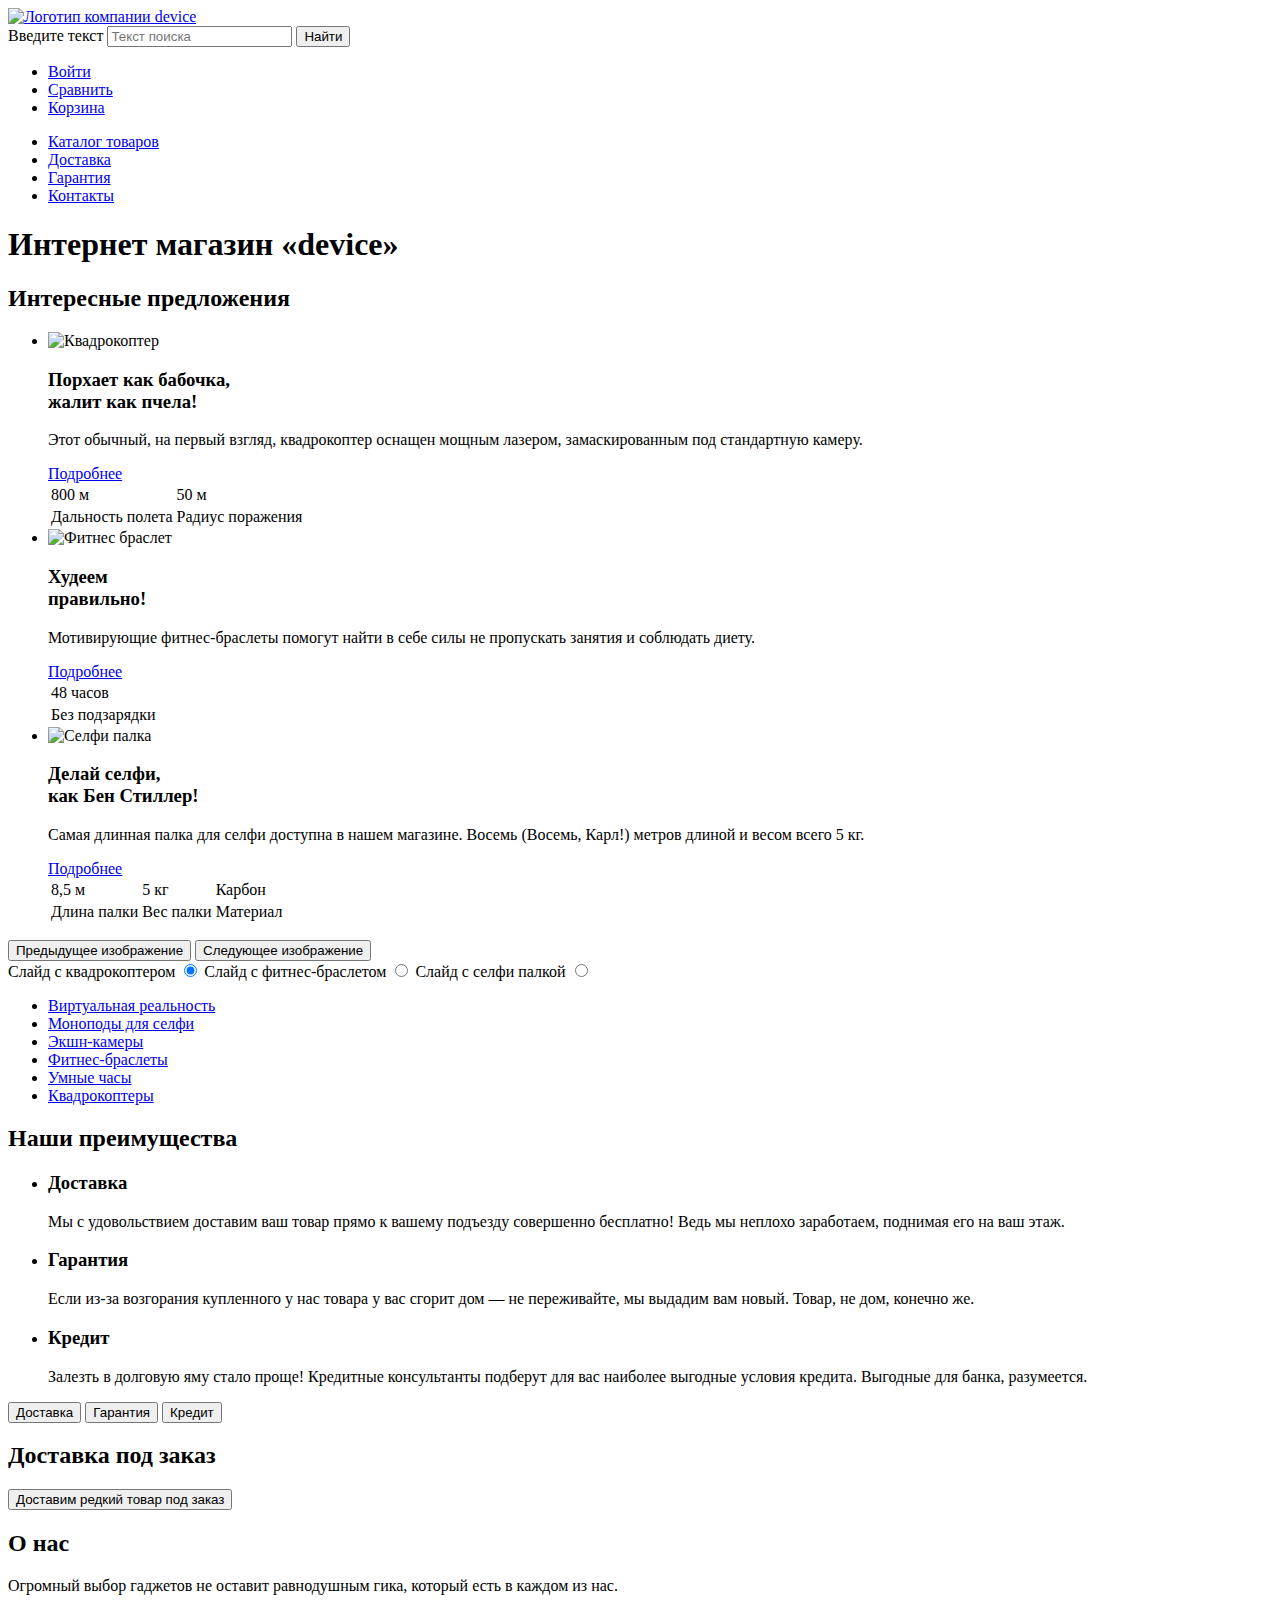
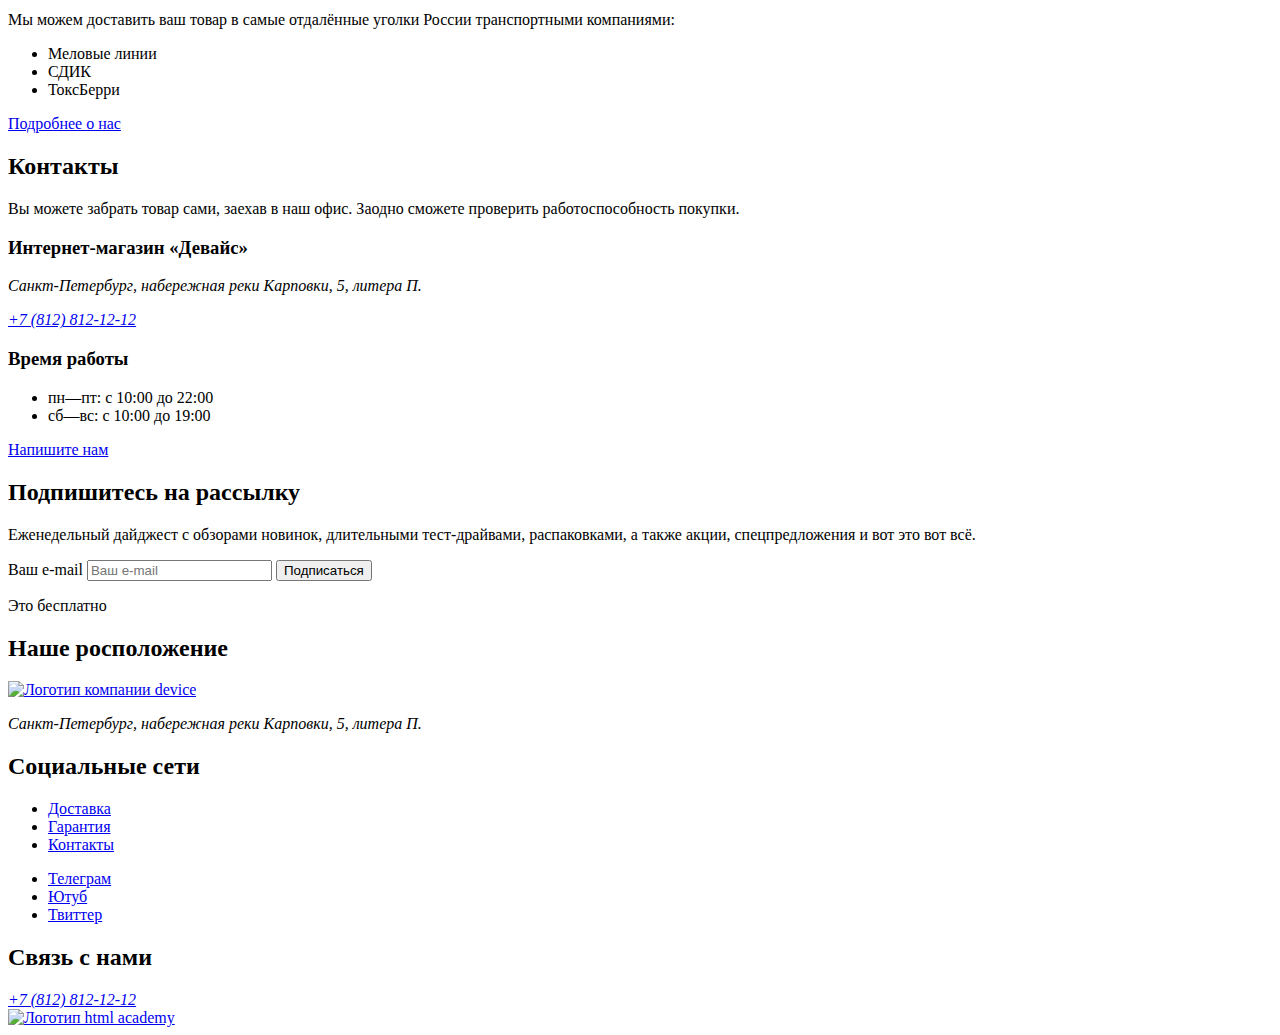
==== commit 33d3b7ef: ":heavy_check_mark: Сборка #2" ====
--- a/2/index.html
+++ b/2/index.html
@@ -119,27 +119,6 @@
       </button>
     </div>
 
-    <ul class="catalog_list">
-      <li class="catalog_item">
-        <a class="link_virtual" href="#">Виртуальная реальность</a>
-      </li>
-      <li class="catalog_item">
-        <a class="link_monopod" href="#">Моноподы для селфи</a>
-      </li>
-      <li class="catalog_item">
-        <a class="link_cameras" href="#">Экшн-камеры</a>
-      </li>
-      <li class="catalog_item">
-        <a class="link_bracelet" href="#">Фитнес-браслеты</a>
-      </li>
-      <li class="catalog_item">
-        <a class="link_watch" href="#">Умные часы</a>
-      </li>
-      <li class="catalog_item">
-        <a class="link_quadrocopter" href="#">Квадрокоптеры</a>
-      </li>
-    </ul>
-
     <div class="radio_slider">
       <label class="visually_hidden" for="quadrocopter">Слайд с квадрокоптером</label>
       <input class="parination_input" type="radio" name="radio" value="quadrocopter" id="quadrocopter" checked>
@@ -148,6 +127,27 @@
       <label class="visually_hidden" for="monopod">Слайд с селфи палкой</label>
       <input class="parination_input" type="radio" name="radio" value="monopod" id="monopod">
     </div>
+
+    <ul class="catalog_list">
+      <li class="catalog_item">
+        <a class="link_virtual" href="#">Виртуальная реальность</a>
+      </li>
+      <li class="catalog_item">
+        <a class="link_monopod" href="#">Моноподы для селфи</a>
+      </li>
+      <li class="catalog_item">
+        <a class="link_cameras" href="#">Экшн-камеры</a>
+      </li>
+      <li class="catalog_item">
+        <a class="link_bracelet" href="#">Фитнес-браслеты</a>
+      </li>
+      <li class="catalog_item">
+        <a class="link_watch" href="#">Умные часы</a>
+      </li>
+      <li class="catalog_item">
+        <a class="link_quadrocopter" href="#">Квадрокоптеры</a>
+      </li>
+    </ul>
 
     <section class="advantages">
       <h2 class="visually_hidden">Наши преимущества</h2>
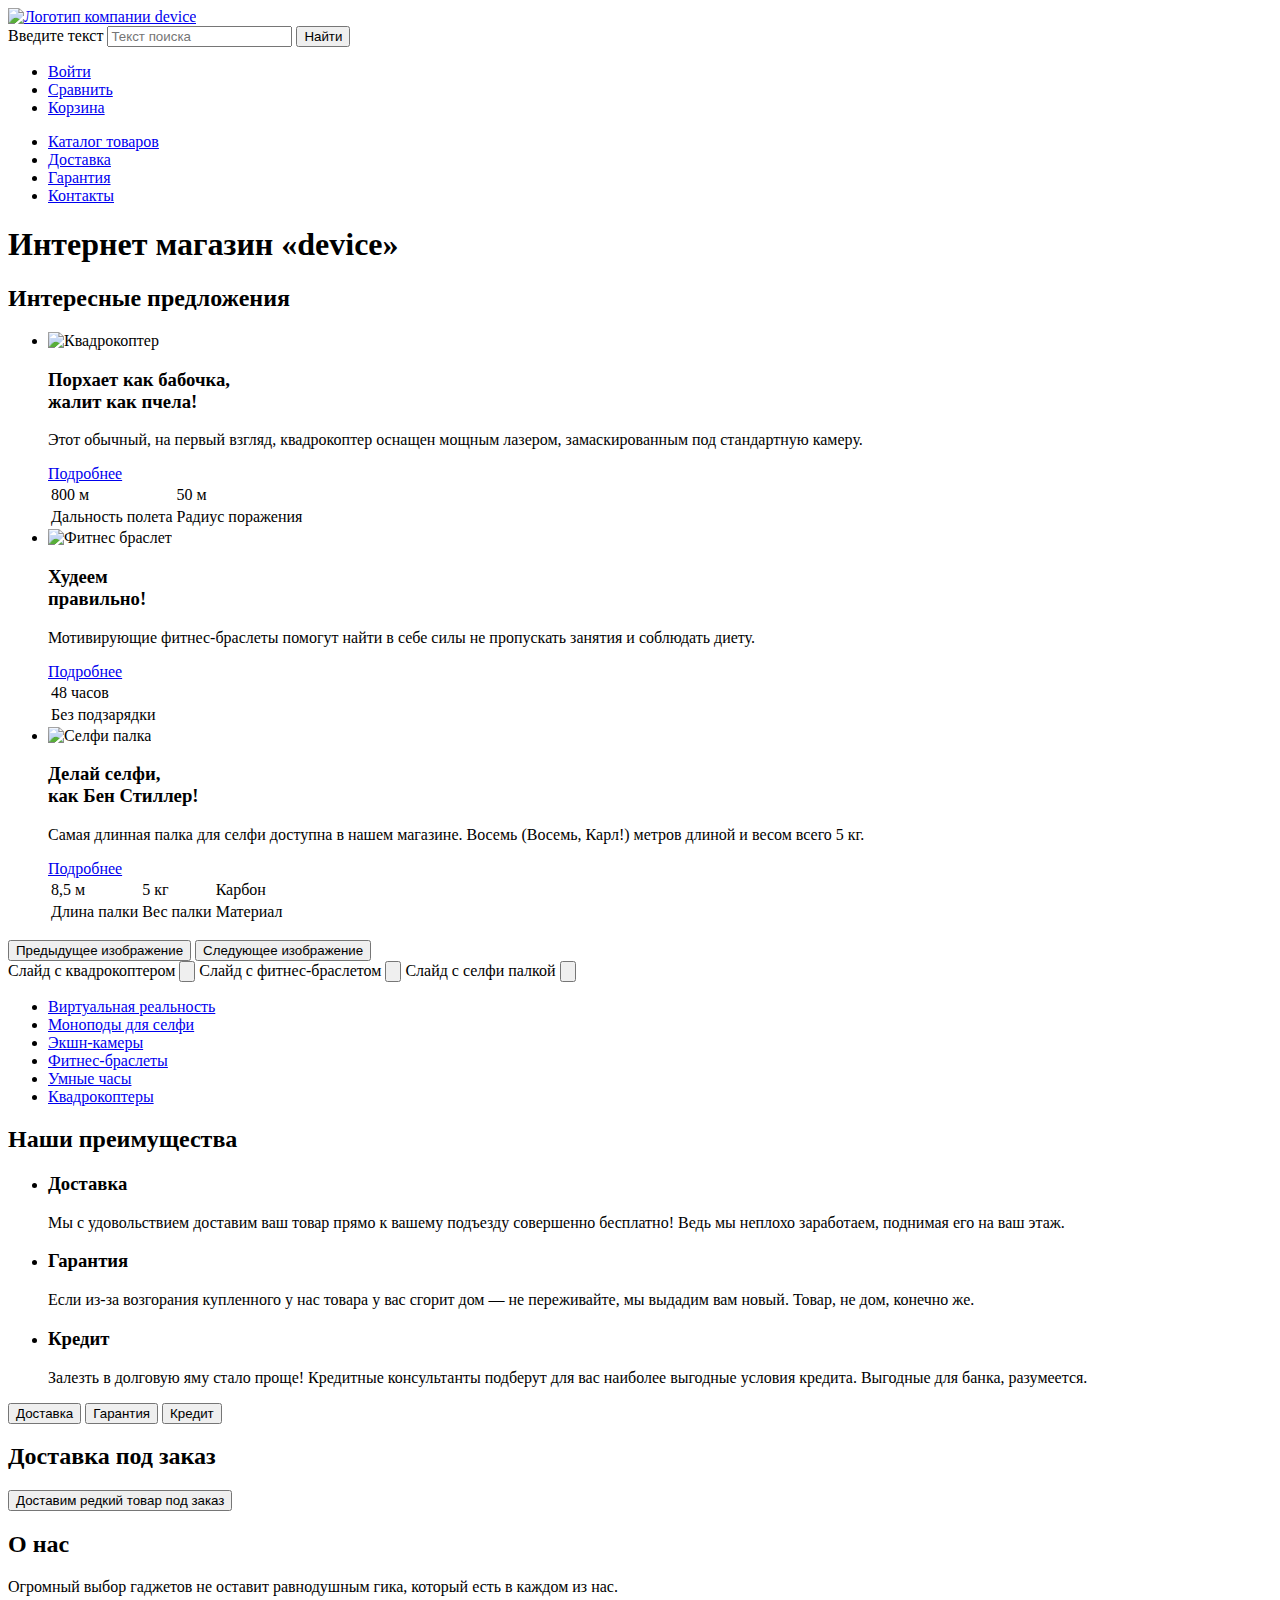
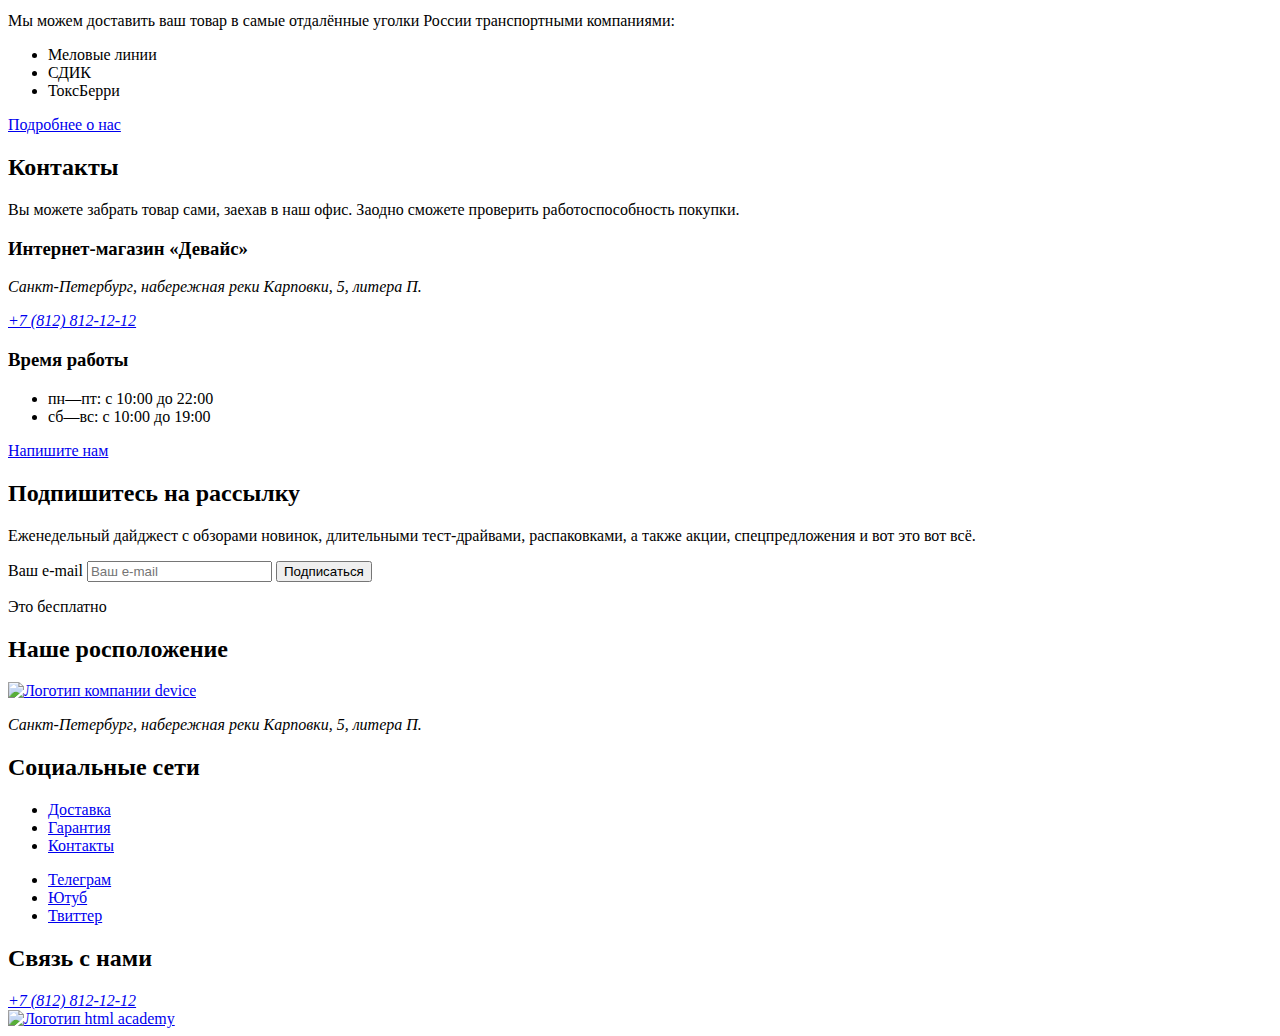
==== commit 15aff851: ":heavy_check_mark: Сборка #2" ====
--- a/2/index.html
+++ b/2/index.html
@@ -119,13 +119,13 @@
       </button>
     </div>
 
-    <div class="radio_slider">
+    <div class="btn_slider">
       <label class="visually_hidden" for="quadrocopter">Слайд с квадрокоптером</label>
-      <input class="parination_input" type="radio" name="radio" value="quadrocopter" id="quadrocopter" checked>
+      <input class="parination_input" type="button" name="button" id="quadrocopter" checked>
       <label class="visually_hidden" for="bracelet">Слайд с фитнес-браслетом</label>
-      <input class="parination_input" type="radio" name="radio" value="bracelet" id="bracelet">
+      <input class="parination_input" type="button" name="button" id="bracelet">
       <label class="visually_hidden" for="monopod">Слайд с селфи палкой</label>
-      <input class="parination_input" type="radio" name="radio" value="monopod" id="monopod">
+      <input class="parination_input" type="button" name="button" id="monopod">
     </div>
 
     <ul class="catalog_list">
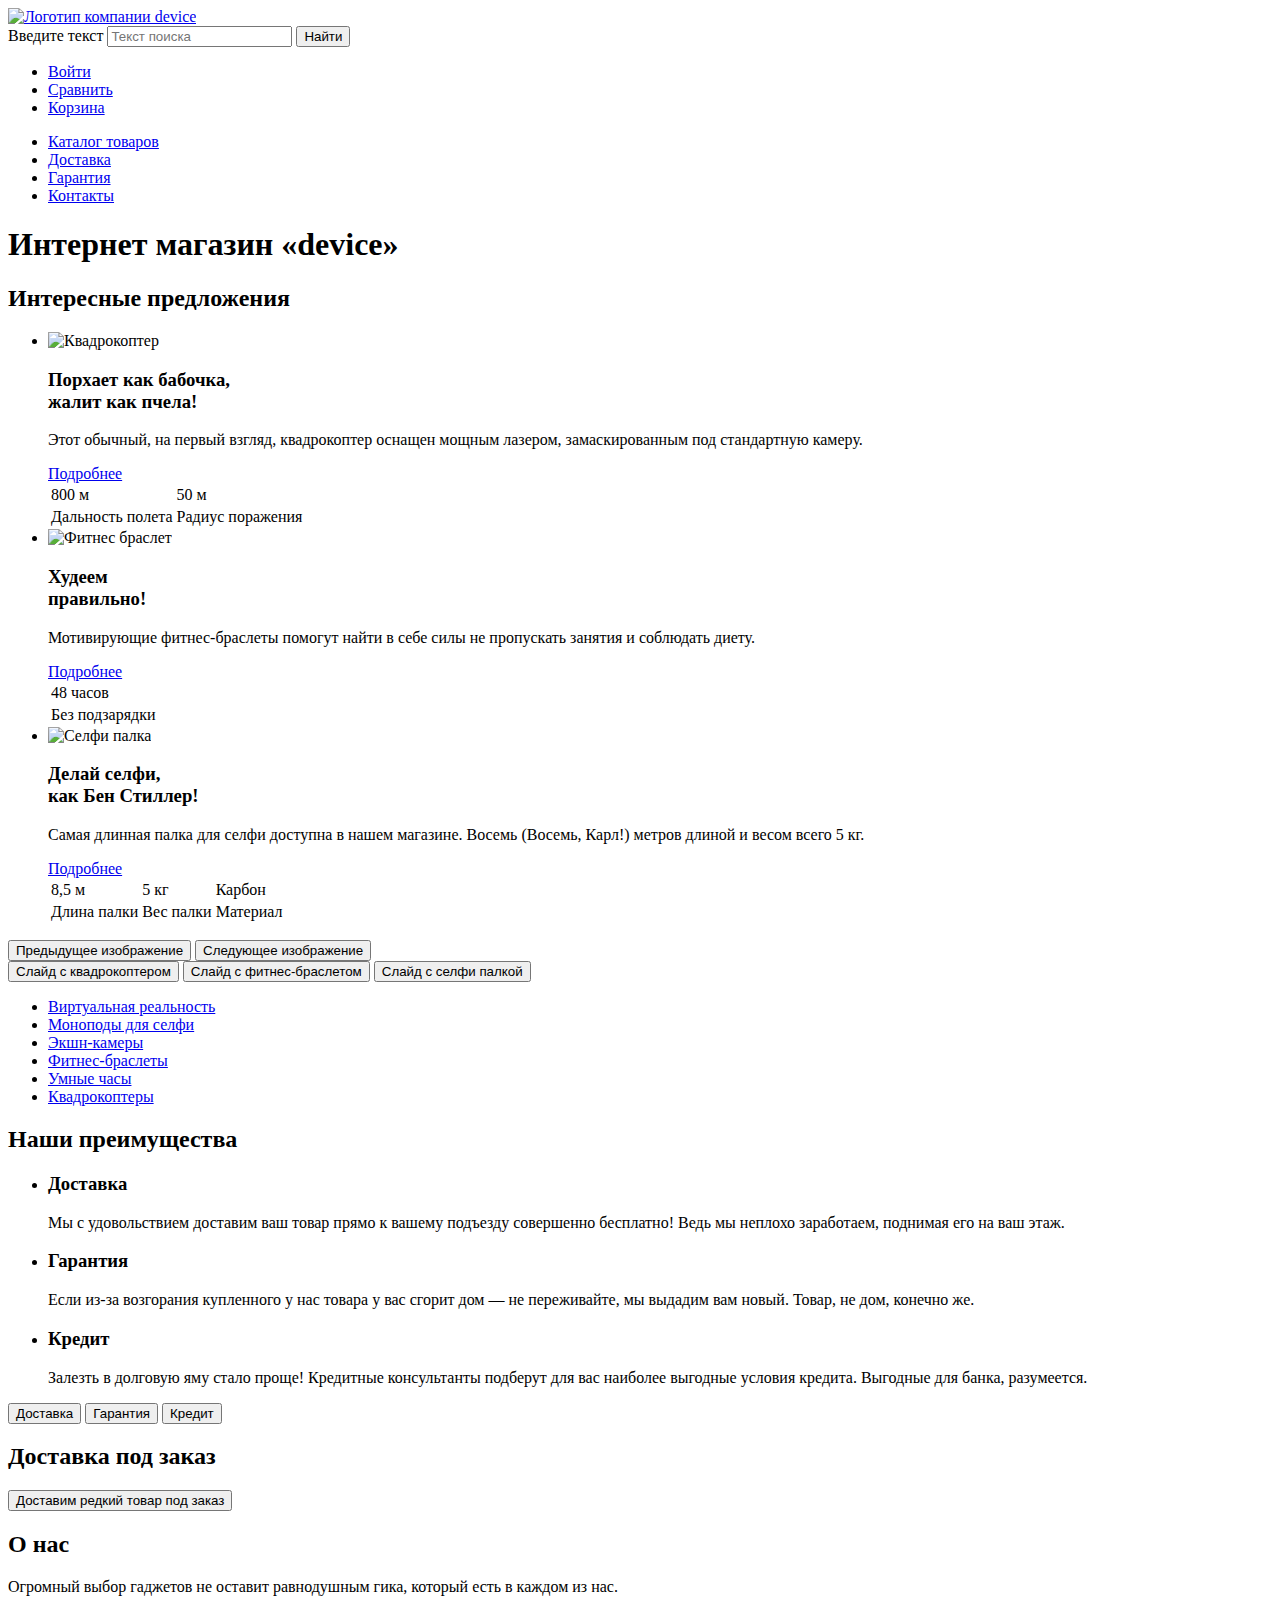
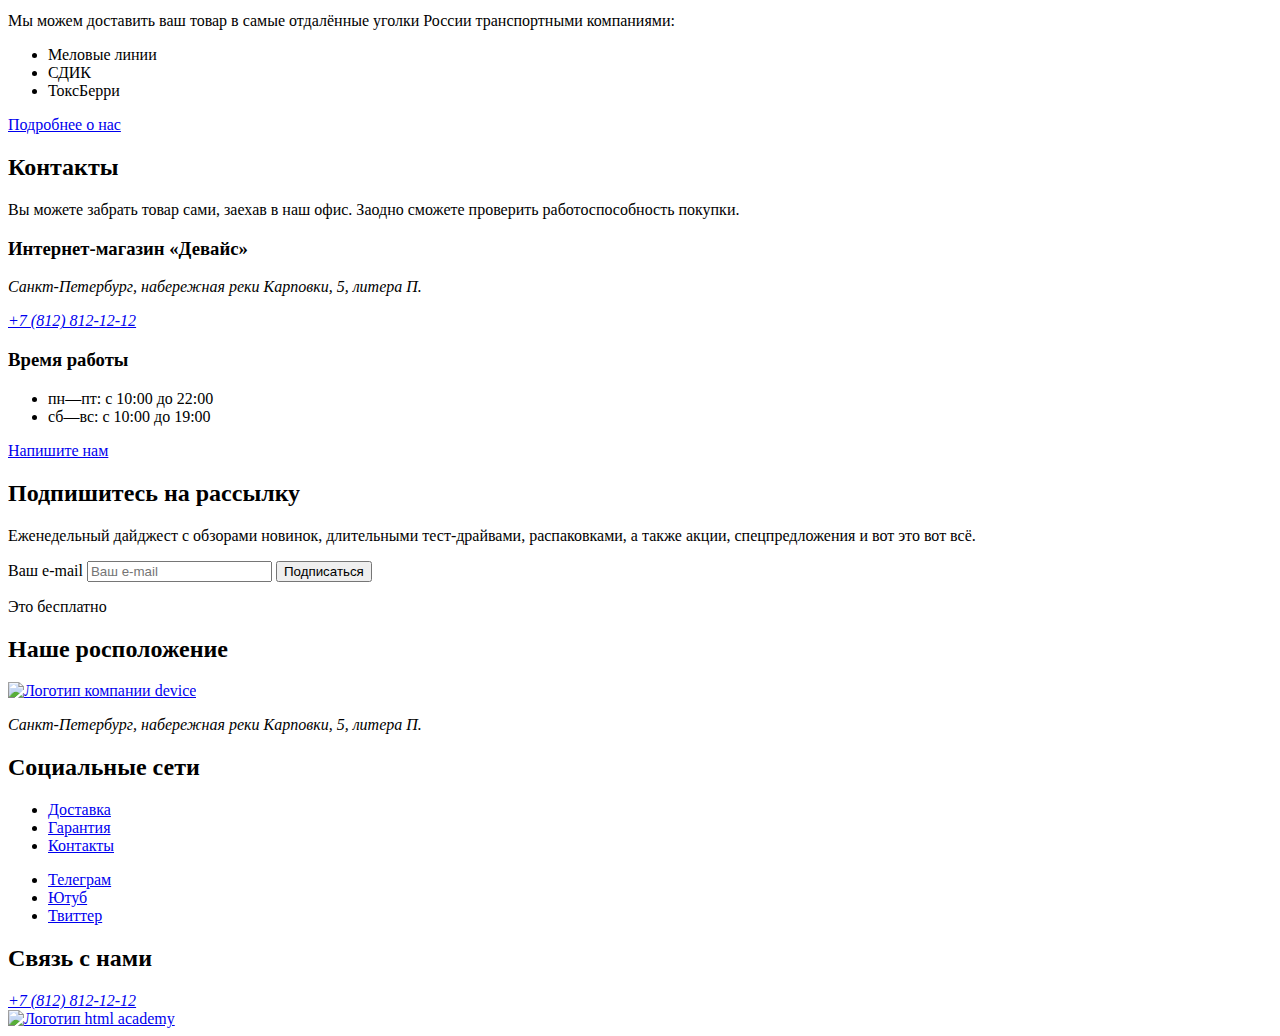
==== commit 69e35dfa: ":heavy_check_mark: Сборка #2" ====
--- a/2/index.html
+++ b/2/index.html
@@ -120,12 +120,9 @@
     </div>
 
     <div class="btn_slider">
-      <label class="visually_hidden" for="quadrocopter">Слайд с квадрокоптером</label>
-      <input class="parination_input" type="button" name="button" id="quadrocopter" checked>
-      <label class="visually_hidden" for="bracelet">Слайд с фитнес-браслетом</label>
-      <input class="parination_input" type="button" name="button" id="bracelet">
-      <label class="visually_hidden" for="monopod">Слайд с селфи палкой</label>
-      <input class="parination_input" type="button" name="button" id="monopod">
+      <button class="parination_btn" type="button">Слайд с квадрокоптером</button>
+      <button class="parination_btn" type="button">Слайд с фитнес-браслетом</button>
+      <button class="parination_btn" type="button">Слайд с селфи палкой</button>
     </div>
 
     <ul class="catalog_list">
